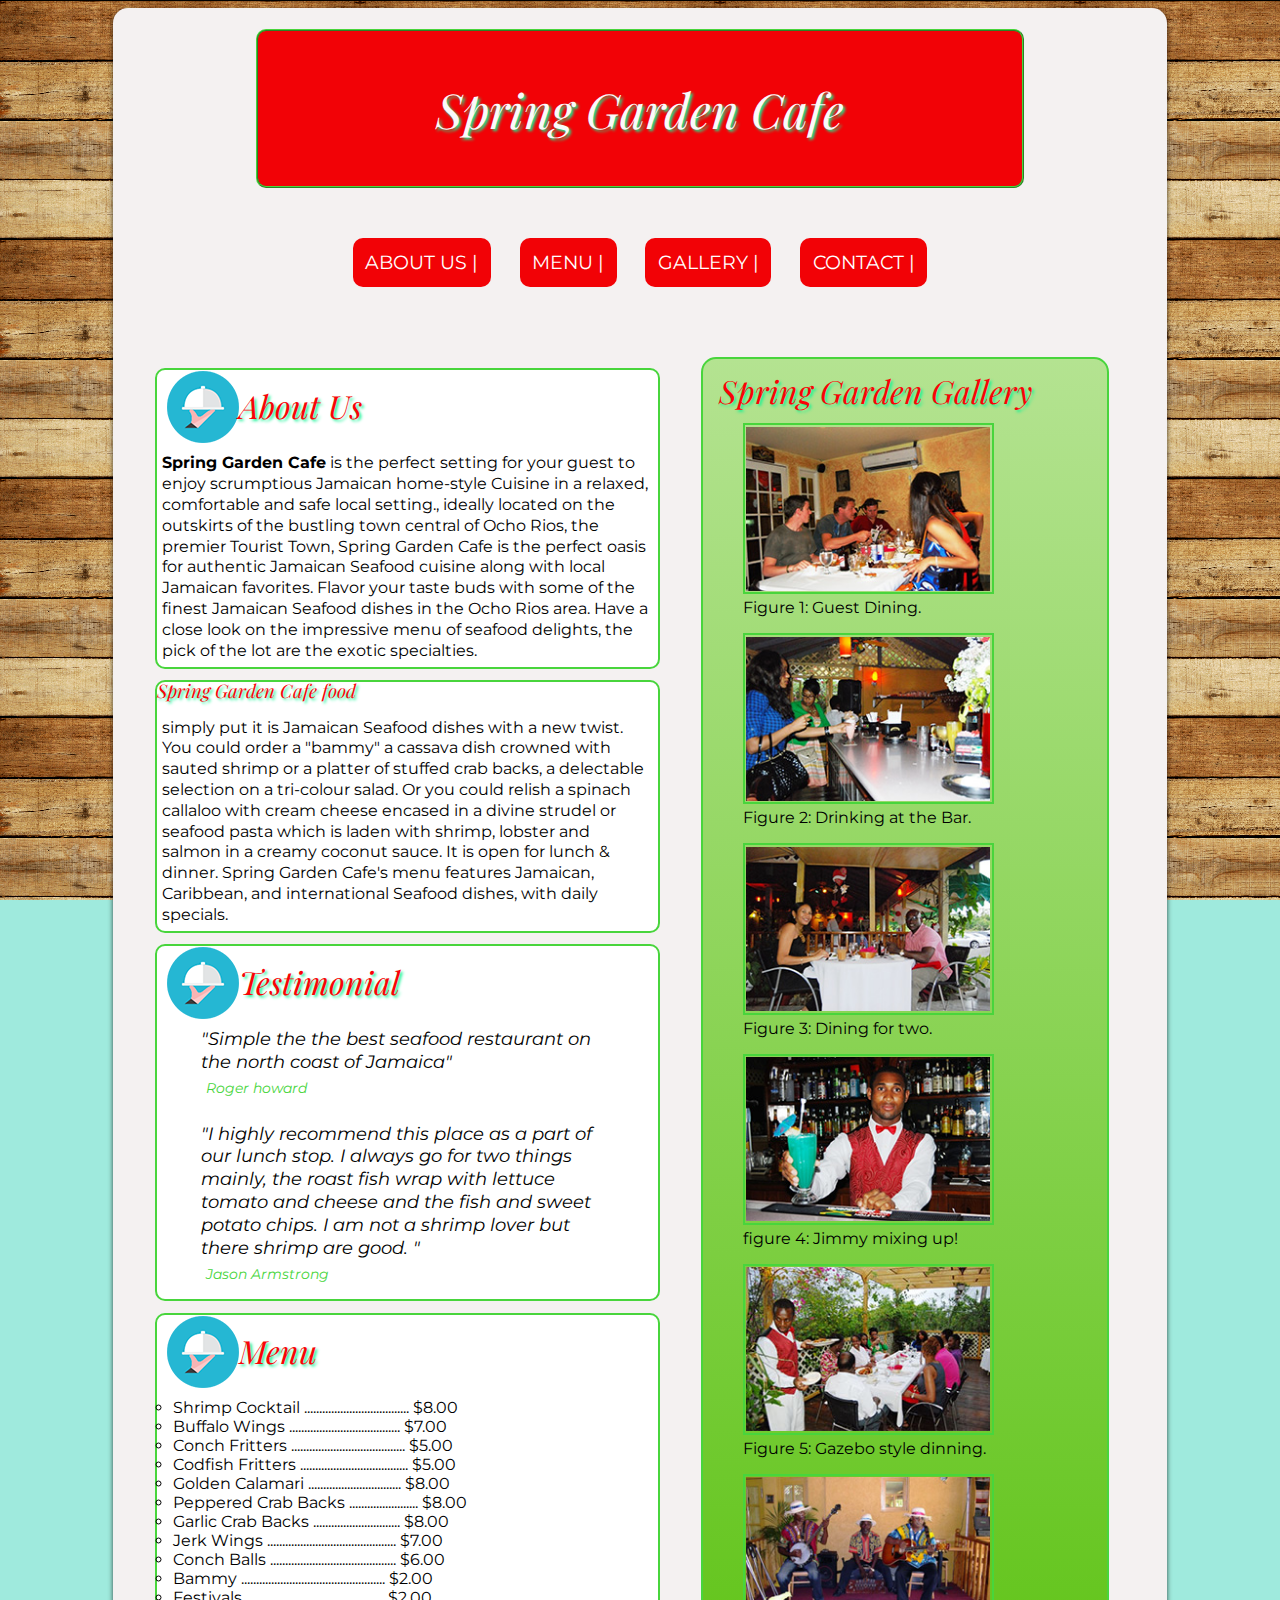
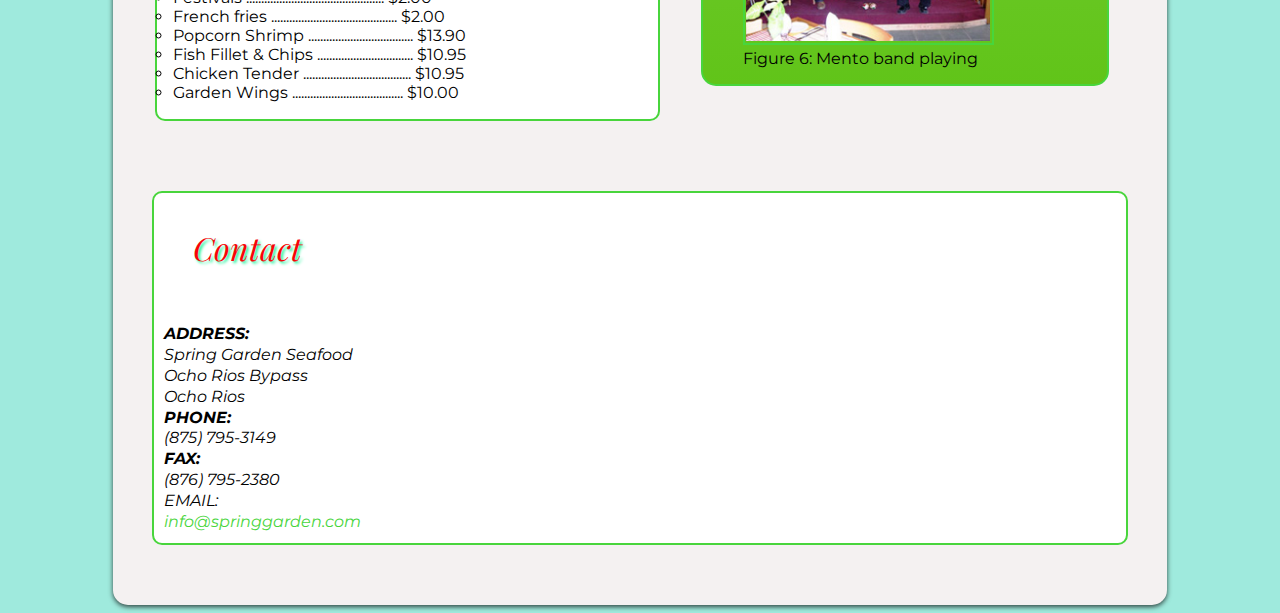
==== index.html @ 0aa4a7a1 "rename image" ====
<!DOCTYPE html>
<html>
<head lang="en">
<meta charset="UTF-8">
<title>Spring Garden Cafe</title>

<!-- Stylesheets -->
<link href="css/main.css" rel="stylesheet" >

<!--Google Fonts-->
<link href='http://fonts.googleapis.com/css?family=Montserrat:400,700' rel='stylesheet' type='text/css'>
<link href='http://fonts.googleapis.com/css?family=Playfair+Display:400,900italic,900,700italic,700,400italic' rel='stylesheet' type='text/css'>
</head>
<body>

<!--Container-->
<div class="container">
  <header><!--Header Start-->
    <div id = "logo"> 
      <!--<img src="images/spring garden logo.png" alt="Spring Garden" />-->
      <h1>Spring Garden Cafe</h1>
    </div>
    <nav id="main_nav"><!-- Navigation Start -->
      <ul>
        <li> <a href="#sg_about">About us |</a> </li>
        <li> <a href="#sg_menu"> Menu |</a> </li>
        <li><a href="#sg_gallery">Gallery |</a> </li>
        <li><a href="#sg_contact">Contact |</a> </li>
      </ul>
    </nav>
    <!-- Navigation Ends--> 
    
  </header>
  <!-- Header ends-->
  
  <div id="content">
    <section id="sg_about" class="sg_style">
      <div class="icon"></div>
      <h2>About Us</h2>
      <p><strong>Spring Garden Cafe</strong> is the perfect setting for your guest to enjoy scrumptious Jamaican home-style Cuisine in a relaxed, comfortable and safe local setting., ideally located on the outskirts of the bustling town central of Ocho Rios, the premier Tourist Town, Spring Garden Cafe  is the perfect oasis for  authentic Jamaican Seafood cuisine along with local Jamaican favorites. Flavor your taste buds with some of the finest Jamaican Seafood dishes in the Ocho Rios area. Have a close look on the impressive menu of seafood delights, the pick of the lot are the exotic specialties. </p>
    </section>
    <aside id="sg_aside" class="sg_style">
      <h3>Spring Garden Cafe food</h3>
      <p>simply put it is Jamaican Seafood dishes with a new twist. You could order a "bammy" a cassava dish crowned with sauted shrimp or a platter of stuffed crab backs, a delectable selection on a tri-colour salad. Or you could relish a spinach callaloo with cream cheese encased in a divine strudel or seafood pasta which is laden with shrimp, lobster and salmon in a creamy coconut sauce. It is open for lunch & dinner. Spring Garden Cafe's  menu features Jamaican, Caribbean, and international Seafood dishes, with daily specials. </p>
    </aside>
    <section id="sg_testimonials" class="sg_style">
      <div class="icon"></div>
      <h2>Testimonial</h2>
      <blockquote>
        <p>"Simple the the best seafood restaurant on the north coast of Jamaica"</p>
        <cite>Roger howard</cite></blockquote>
      <blockquote>
        <p>"I highly recommend this place as a part of our lunch stop. I always go for two things mainly, the roast fish wrap with lettuce tomato and cheese and the fish and sweet potato chips. I am not a shrimp lover but there shrimp  are good. "</p>
        <cite>Jason Armstrong</cite> </blockquote>
    </section>
    
    <!-- Testimonial Section Ends--> 
    
    <!--Menu-->
    
    <section id="sg_menu" class="sg_style">
      <div class="icon"></div>
      <h2>Menu</h2>
      <ol>
        <li>Shrimp Cocktail ................................... $8.00</li>
        <li>Buffalo Wings ..................................... $7.00</li>
        <li>Conch Fritters ...................................... $5.00</li>
        <li>Codfish Fritters .................................... $5.00</li>
        <li>Golden Calamari ............................... $8.00</li>
        <li>Peppered Crab Backs ....................... $8.00</li>
        <li>Garlic Crab Backs ............................. $8.00</li>
        <li> Jerk Wings ........................................... $7.00</li>
        <li>Conch Balls .......................................... $6.00</li>
        <li>Bammy ................................................ $2.00</li>
        <li>Festivals .............................................. $2.00</li>
        <li> French fries .......................................... $2.00</li>
        <li>Popcorn Shrimp ................................... $13.90</li>
        <li>Fish Fillet & Chips ................................ $10.95</li>
        <li>Chicken Tender .................................... $10.95</li>
        <li>Garden Wings ..................................... $10.00</li>
      </ol>
    </section>
    <!--Menu Ends--> 
  </div>
  <!--Content Div Ends--> 
  
  <!--Gallery-->
  
  <div id="photo">
    <section id="sg_gallery">
      <h2>Spring Garden Gallery</h2>
      <figure class="gimage"> <a href="images/Spring-Garden_image1.JPG"><img src="images/Spring-Garden_image1_thumb.JPG" alt="Guest dining"> </a>
        <figcaption>Figure 1: Guest Dining. </figcaption>
      </figure>
      <figure class="gimage"> <a href="images/Spring-Garden_image2.JPG"><img src="images/Spring-Garden_image2_thumb.JPG" alt="Drinking at the bar"> </a>
        <figcaption>Figure 2: Drinking at the Bar.</figcaption>
      </figure>
      <figure class="gimage"> <a href="images/Spring-Garden_image3.JPG"><img src="images/Spring-Garden_image3_thumb.JPG" alt="Couple dining"> </a>
        <figcaption>Figure 3: Dining for two.</figcaption>
      </figure>
      <figure class="gimage"> <a href="images/Spring-Garden_image4.JPG"><img src="images/Spring-Garden_image4_thumb.JPG" alt="Bartender Mixes"> </a>
        <figcaption>figure 4: Jimmy mixing up!</figcaption>
      </figure>
      <figure class="gimage"> <a href="images/Spring-Garden_image5.JPG"><img src="images/Spring-Garden_image5_thumb.JPG" alt="Gazebo Dining"> </a>
        <figcaption>Figure 5: Gazebo style dinning.</figcaption>
      </figure>
      <figure class="gimage"> <a href="images/Spring-Garden_image6.JPG"><img src="images/Spring-Garden_image6_thumb.JPG" alt="Mento Band Plays"> </a>
        <figcaption>Figure 6: Mento band playing</figcaption>
      </figure>
    </section>
    <!-- Gallery Ends--> 
  </div>
  <!-- Gallery Div Ends--> 
  
  <!--Footer-->
  <div id="footer">
    <footer id="sg_contact" class="sg_style">
      <h2>Contact</h2>
      <address>
      <p><strong>ADDRESS:</strong><br>
        Spring Garden Seafood<br>
        Ocho Rios Bypass<br>
        Ocho Rios<br>
        <strong>PHONE:</strong><br>
        (875) 795-3149<br>
        <strong>FAX:</strong><br>
        (876) 795-2380<br>
        EMAIL:<br>
        <a href='mailto:info@springgarden.com'>info@springgarden.com</a> </p>
      </address>
    </footer>
  </div>
  <!--Footer Div Ends--> 
</div>
<!--container End-->

</body>
</html>
---- css/main.css ----
/* CSS Document */
/*Assignment: Project 2*/
/* Table of Content
 ==================================================
 #Main Styles
 #Navigation
 #Layout Styles
 
 /* Main Styles
 ================================================== */

	

body{
	font-family: 'Montserrat', sans-serif;
	background: hsla(170,64%,54%,.5) url(../images/bg1.png) repeat fixed ;
	font-size:1em;
	
	
	
	
	
}

h1, h2, h3, h4 {
	font-family: 'Playfair Display', serif;
	font-style:italic;
	font-weight: normal;
	line-height: 1em;
	margin: 0 auto;
	text-shadow: 2px 2px 3px #0FF494;
	color:#F90307;
	
	
}


a:link {
    color: #48D53C;
}

a:visited {
    color: #D4D2D2;
}


a:hover{
	color:#c0c2ce;
		
}

a:active{
	color:#c0c2ce;
}

a{
text-decoration: none;
}



p{ 
	line-height: 130%;
	font-size:1em;
	margin:1.11%;
	padding:2.22% 0 0;
	text-align:left;
}

blockquote cite{
	padding:2.22%;
	font-style:italic;
	font-size:0.9em;
	color:#48D53C;
	
}

blockquote p{
	font-size:1.1em;
	font-style:italic;	
	
}

ol{
	list-style-type:circle;
	font-size:1em;
	margin:1.11%;
	padding:2.22% ;
	
}

.container{
	width:80%;
	padding:1.7%;
	margin:0 auto;
	background-color:hsla(0,13%,95%,1);
	border-radius:15px;
	box-shadow: 0px 2px 5px 0px rgba(0,0,0,0.7);
		
}

h1 {
	font-size: 3em;
	margin: 5% auto;
	
}
h2 {
	font-size: 2em;
	margin: 4%;
	
}

#logo{
	width: 72.22%;
	color:hsla(0,0%,98%,1.00);
	background:hsla(359,98%,48%,1.00);
	padding: 1.66%;
	position: static;
	text-align: center;
	margin:0 auto;
	border-radius: 10px;
	border: ridge 2px #48D53C;
	
	
}
#logo h1{
	color:hsla(0,0%,98%,1.00);
	text-align: center;		
		
}


 /* Navigation
 ================================================== */
 #main_nav{
	 margin: 10px 0;
	 padding: 5px 0;
	 
 }
 
 #main_nav ul{
	
	 	width:73.33%;
		text-align:center;
		margin:2.22%;
		padding:2.22%;
		margin:0 auto;

	 
 }
 
  #main_nav ul li{
	  color:#FFFFFF;
	  background-color:hsla(359,98%,48%,1.00);
	  display:inline-block;
	  text-decoration:none;
	  font-size:1.2em;
	  margin:1.66%;
	  padding:1.7%;
	  border-radius: 10px;

	 
 }
 
 #main_nav ul li a{
	 text-decoration:none;
	 color:#FFFFFF;
	 text-transform:uppercase;
	 transition:color 1s;

}
	 

 
 #main_nav ul li a:hover{
	 color:#48D53C;
	 
	 
 }
 
 #main_nav ul li a:active{
	 color:#D4D2D2;
	 
	 
 }


/* Layout Styles
 ================================================== */

.sg_style{
	background:rgba(255,255,255,1.00);
	margin:2.22% auto;
	text-align:left;
	border-radius:10px;
	border:solid 2px #48D53C;
	
		
}

.icon{
	width: 72px;
	height:72px;
	background: url(../images/Food-Dome.png) center right no-repeat;
	float:left;
	padding:2px 10px 0 0;

	
}


 .gimage img{
	display:inline-block;
	width:75%;
	padding:0.55%;
	border:solid 2px #48D53C;
	
	
}
.gimage img:hover{
	padding:0.55%;
	border:solid 2px #D4D2D2;
}



/* Column Layout 
 ================================================== */

#content {
	float:left;
	width: 50%;
	margin: 2%;
	
}


#photo {
	
	float:left;
	width: 40%;
	margin: 2%;
	background:##b4e391;
	background: -webkit-linear-gradient( #b4e391, #61c419); /* For Safari */
	background: -moz-linear-gradient(#b4e391, #61c419);/* For Firefox */
	background:linear-gradient(#b4e391, #61c419);/* Standard */
	border: 2px solid #48D53C;
	border-radius: 15px;
	
	  

}




#footer{

	padding: 1.7%;
	clear:both;
	
}
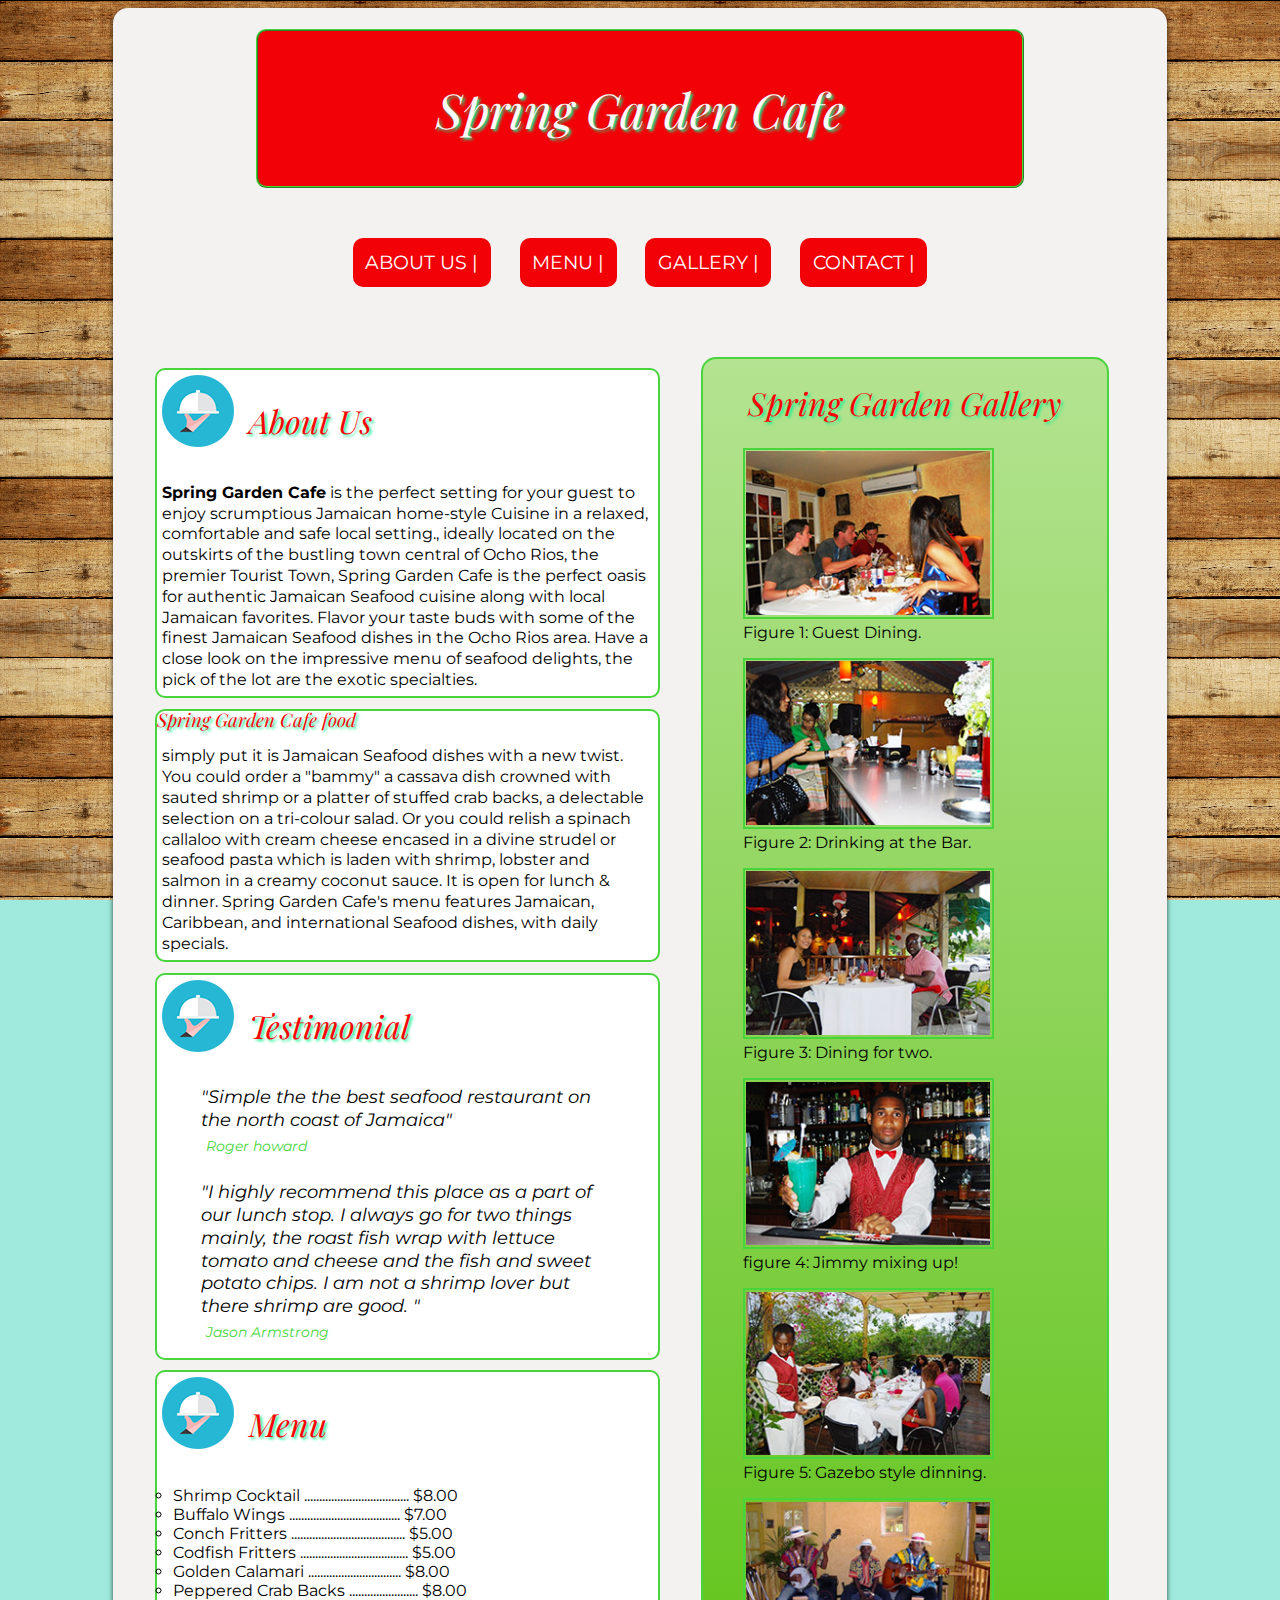
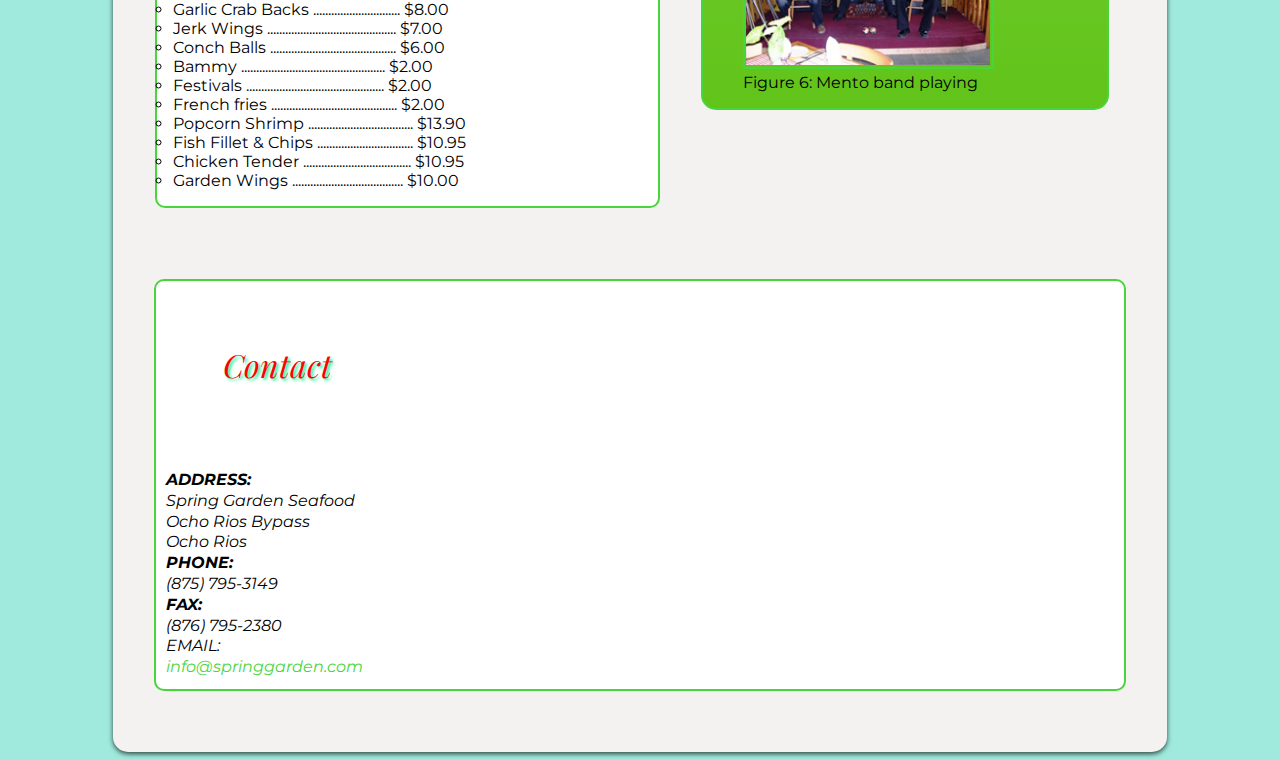
==== commit 1ea156a7: "errors" ====
--- a/index.html
+++ b/index.html
@@ -35,14 +35,14 @@
   
   <div id="content">
     <section id="sg_about" class="sg_style">
-      <div class="icon"></div>
-      <h2>About Us</h2>
+      <h3 class="icon"></h3>
+      <h2 >About Us</h2>
       <p><strong>Spring Garden Cafe</strong> is the perfect setting for your guest to enjoy scrumptious Jamaican home-style Cuisine in a relaxed, comfortable and safe local setting., ideally located on the outskirts of the bustling town central of Ocho Rios, the premier Tourist Town, Spring Garden Cafe  is the perfect oasis for  authentic Jamaican Seafood cuisine along with local Jamaican favorites. Flavor your taste buds with some of the finest Jamaican Seafood dishes in the Ocho Rios area. Have a close look on the impressive menu of seafood delights, the pick of the lot are the exotic specialties. </p>
     </section>
-    <aside id="sg_aside" class="sg_style">
+    <article id="sg_aside" class="sg_style">
       <h3>Spring Garden Cafe food</h3>
       <p>simply put it is Jamaican Seafood dishes with a new twist. You could order a "bammy" a cassava dish crowned with sauted shrimp or a platter of stuffed crab backs, a delectable selection on a tri-colour salad. Or you could relish a spinach callaloo with cream cheese encased in a divine strudel or seafood pasta which is laden with shrimp, lobster and salmon in a creamy coconut sauce. It is open for lunch & dinner. Spring Garden Cafe's  menu features Jamaican, Caribbean, and international Seafood dishes, with daily specials. </p>
-    </aside>
+    </article>
     <section id="sg_testimonials" class="sg_style">
       <div class="icon"></div>
       <h2>Testimonial</h2>
@@ -86,8 +86,8 @@
   
   <!--Gallery-->
   
-  <div id="photo">
-    <section id="sg_gallery">
+  
+    <aside id="sg_gallery">
       <h2>Spring Garden Gallery</h2>
       <figure class="gimage"> <a href="images/Spring-Garden_image1.JPG"><img src="images/Spring-Garden_image1_thumb.JPG" alt="Guest dining"> </a>
         <figcaption>Figure 1: Guest Dining. </figcaption>
@@ -107,10 +107,9 @@
       <figure class="gimage"> <a href="images/Spring-Garden_image6.JPG"><img src="images/Spring-Garden_image6_thumb.JPG" alt="Mento Band Plays"> </a>
         <figcaption>Figure 6: Mento band playing</figcaption>
       </figure>
-    </section>
+    </aside>
     <!-- Gallery Ends--> 
-  </div>
-  <!-- Gallery Div Ends--> 
+  
   
   <!--Footer-->
   <div id="footer">
--- a/css/main.css
+++ b/css/main.css
@@ -105,8 +105,9 @@
 	
 }
 h2 {
+	
 	font-size: 2em;
-	margin: 4%;
+	margin: 7%;
 	
 }
 
@@ -188,9 +189,11 @@
 /* Layout Styles
  ================================================== */
 
+
+
 .sg_style{
 	background:rgba(255,255,255,1.00);
-	margin:2.22% auto;
+	margin:2.1% auto;
 	text-align:left;
 	border-radius:10px;
 	border:solid 2px #48D53C;
@@ -199,11 +202,13 @@
 }
 
 .icon{
-	width: 72px;
+	width:72px;
 	height:72px;
-	background: url(../images/Food-Dome.png) center right no-repeat;
+	background: url(../images/Food-Dome.png) left top no-repeat ;
+	
 	float:left;
-	padding:2px 10px 0 0;
+	margin: 5px;
+	padding: 5px ;
 
 	
 }
@@ -222,6 +227,11 @@
 	border:solid 2px #D4D2D2;
 }
 
+#sg_gallery h2{
+	text-align:center;
+	
+}
+
 
 
 /* Column Layout 
@@ -235,12 +245,12 @@
 }
 
 
-#photo {
+#sg_gallery {
 	
 	float:left;
 	width: 40%;
 	margin: 2%;
-	background:##b4e391;
+	background:#b4e391;
 	background: -webkit-linear-gradient( #b4e391, #61c419); /* For Safari */
 	background: -moz-linear-gradient(#b4e391, #61c419);/* For Firefox */
 	background:linear-gradient(#b4e391, #61c419);/* Standard */
@@ -256,7 +266,7 @@
 
 #footer{
 
-	padding: 1.7%;
+	padding: 1.9%;
 	clear:both;
 	
 }
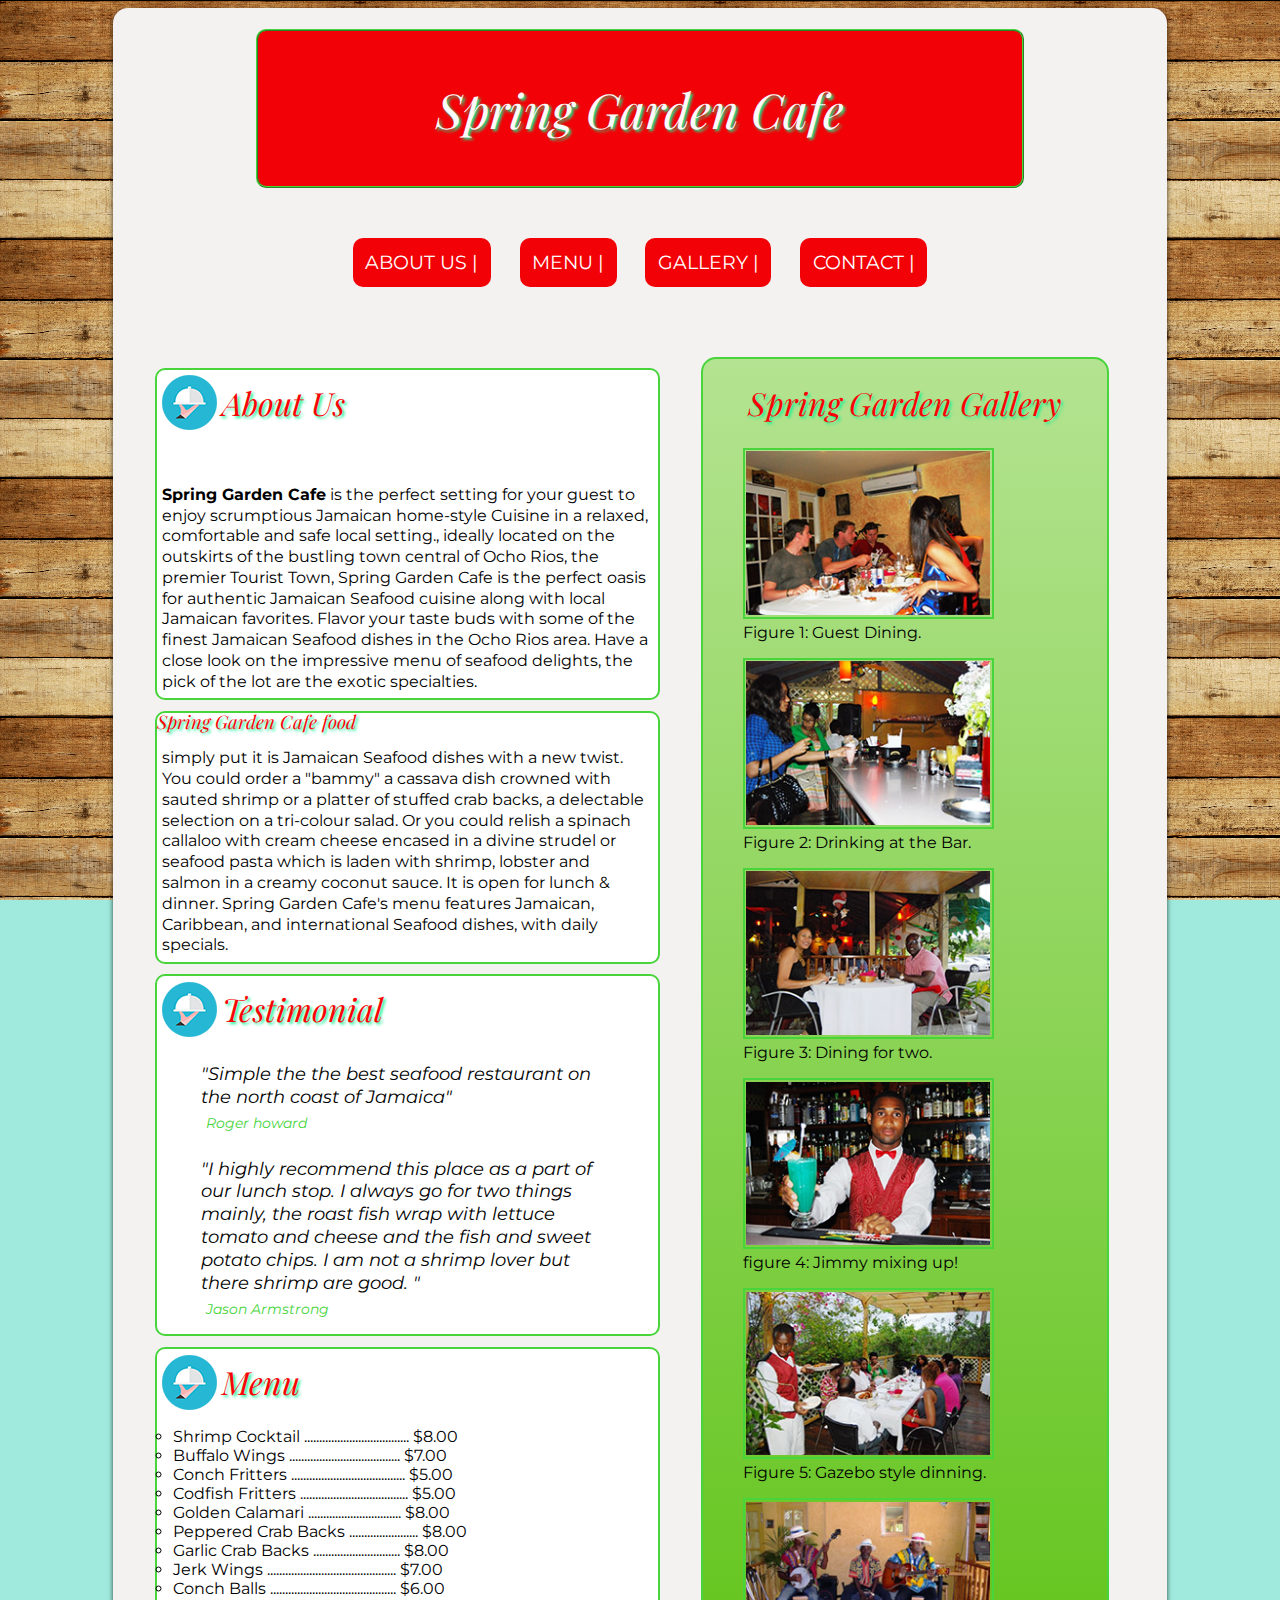
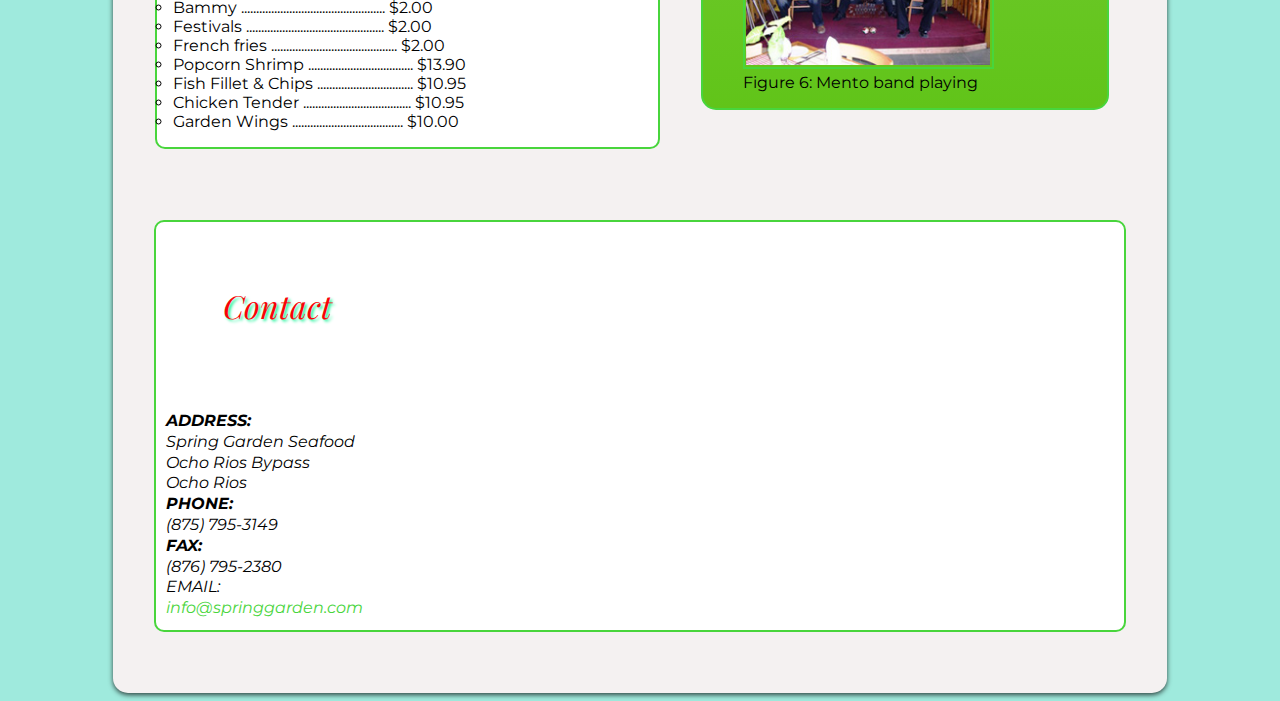
==== commit f4067782: "icon" ====
--- a/index.html
+++ b/index.html
@@ -35,8 +35,8 @@
   
   <div id="content">
     <section id="sg_about" class="sg_style">
-      <h3 class="icon"></h3>
-      <h2 >About Us</h2>
+      <h2 class="icon">About Us</h2>
+      <p>&nbsp;</p>
       <p><strong>Spring Garden Cafe</strong> is the perfect setting for your guest to enjoy scrumptious Jamaican home-style Cuisine in a relaxed, comfortable and safe local setting., ideally located on the outskirts of the bustling town central of Ocho Rios, the premier Tourist Town, Spring Garden Cafe  is the perfect oasis for  authentic Jamaican Seafood cuisine along with local Jamaican favorites. Flavor your taste buds with some of the finest Jamaican Seafood dishes in the Ocho Rios area. Have a close look on the impressive menu of seafood delights, the pick of the lot are the exotic specialties. </p>
     </section>
     <article id="sg_aside" class="sg_style">
@@ -44,8 +44,7 @@
       <p>simply put it is Jamaican Seafood dishes with a new twist. You could order a "bammy" a cassava dish crowned with sauted shrimp or a platter of stuffed crab backs, a delectable selection on a tri-colour salad. Or you could relish a spinach callaloo with cream cheese encased in a divine strudel or seafood pasta which is laden with shrimp, lobster and salmon in a creamy coconut sauce. It is open for lunch & dinner. Spring Garden Cafe's  menu features Jamaican, Caribbean, and international Seafood dishes, with daily specials. </p>
     </article>
     <section id="sg_testimonials" class="sg_style">
-      <div class="icon"></div>
-      <h2>Testimonial</h2>
+     <h2 class="icon">Testimonial</h2>
       <blockquote>
         <p>"Simple the the best seafood restaurant on the north coast of Jamaica"</p>
         <cite>Roger howard</cite></blockquote>
@@ -59,8 +58,7 @@
     <!--Menu-->
     
     <section id="sg_menu" class="sg_style">
-      <div class="icon"></div>
-      <h2>Menu</h2>
+      <h2 class="icon">Menu</h2>
       <ol>
         <li>Shrimp Cocktail ................................... $8.00</li>
         <li>Buffalo Wings ..................................... $7.00</li>
--- a/css/main.css
+++ b/css/main.css
@@ -108,6 +108,8 @@
 	
 	font-size: 2em;
 	margin: 7%;
+	
+	
 	
 }
 
@@ -201,14 +203,11 @@
 		
 }
 
-.icon{
-	width:72px;
-	height:72px;
-	background: url(../images/Food-Dome.png) left top no-repeat ;
-	
-	float:left;
-	margin: 5px;
-	padding: 5px ;
+h2.icon{
+	
+	background: url(../images/Food-Dome.png) no-repeat left center ;
+	margin: 5px 5px;
+	padding : 12px 60px;
 
 	
 }
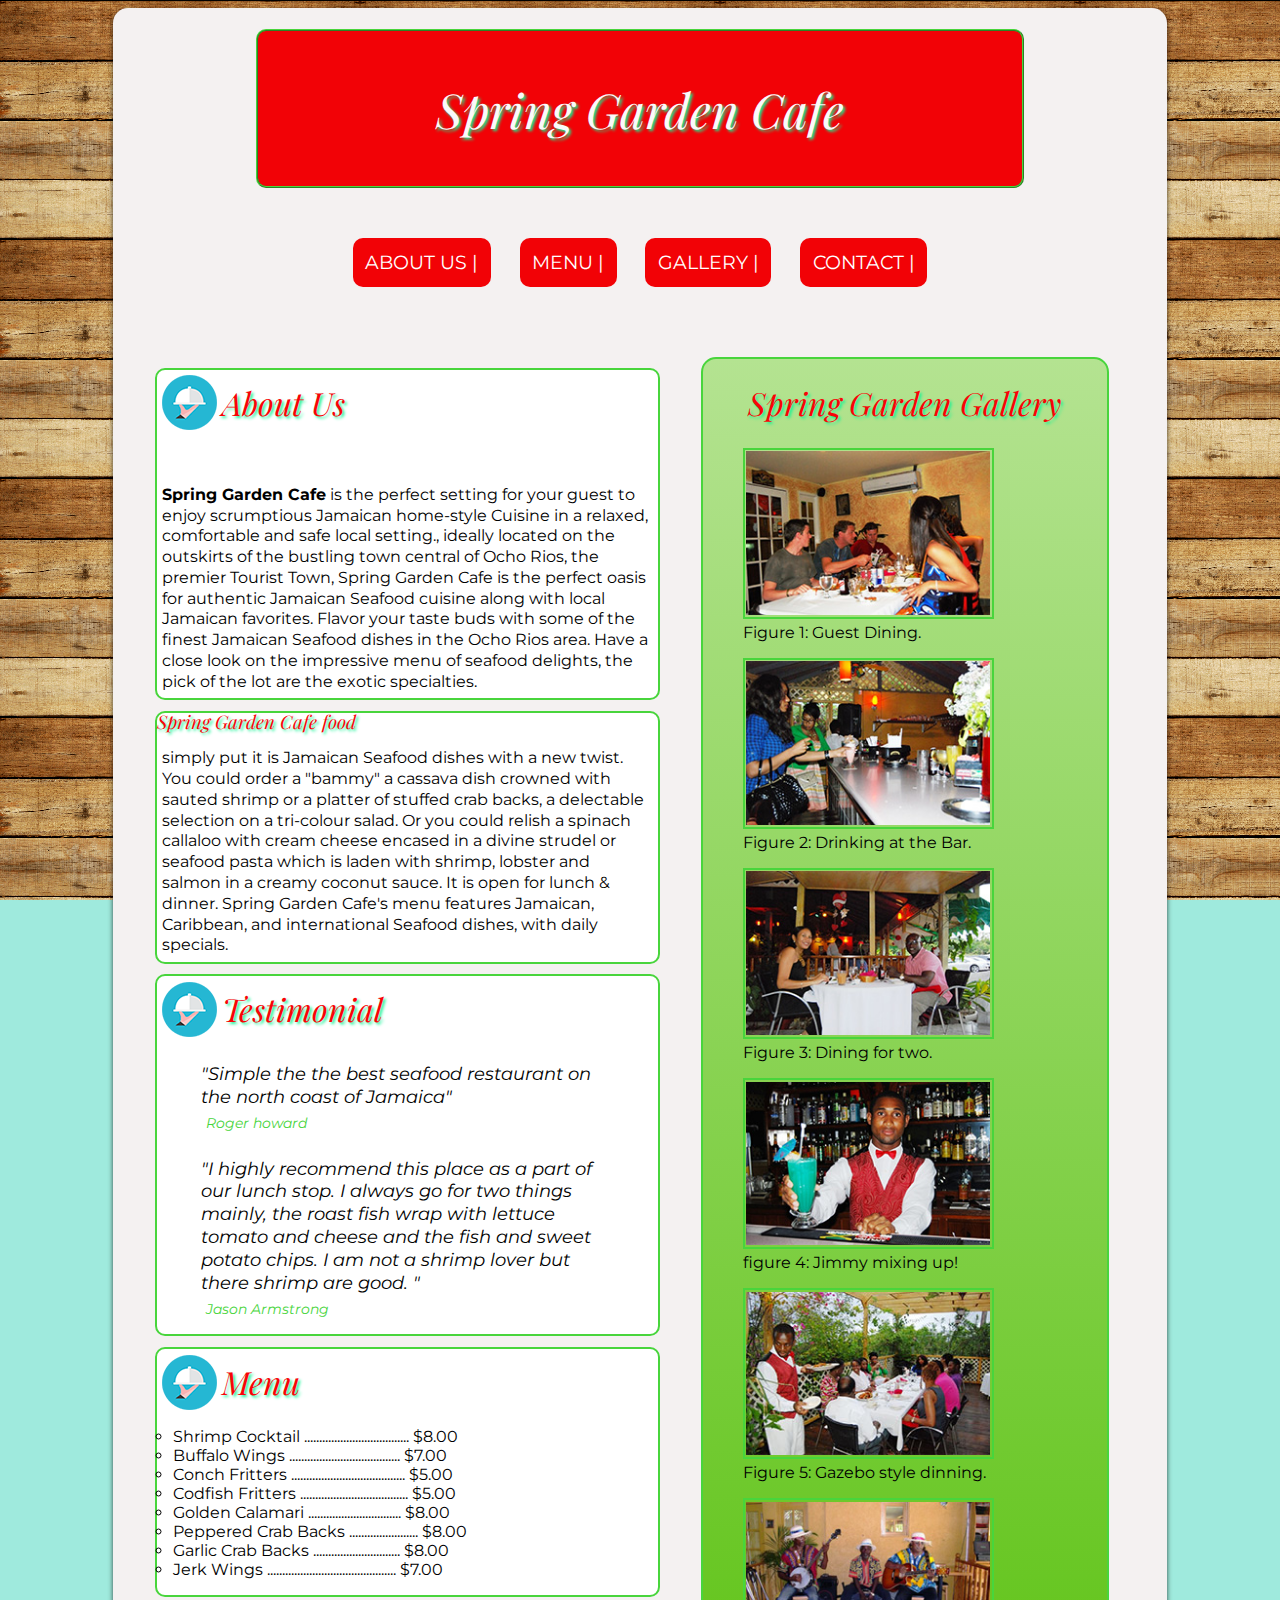
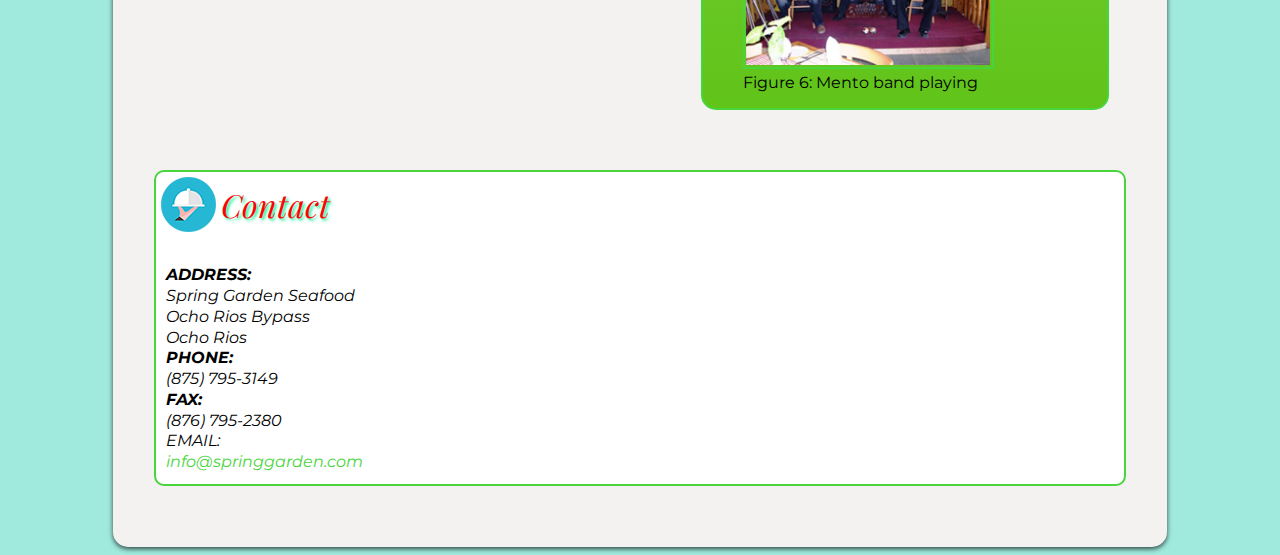
==== commit 347b43cf: "list" ====
--- a/index.html
+++ b/index.html
@@ -68,14 +68,6 @@
         <li>Peppered Crab Backs ....................... $8.00</li>
         <li>Garlic Crab Backs ............................. $8.00</li>
         <li> Jerk Wings ........................................... $7.00</li>
-        <li>Conch Balls .......................................... $6.00</li>
-        <li>Bammy ................................................ $2.00</li>
-        <li>Festivals .............................................. $2.00</li>
-        <li> French fries .......................................... $2.00</li>
-        <li>Popcorn Shrimp ................................... $13.90</li>
-        <li>Fish Fillet & Chips ................................ $10.95</li>
-        <li>Chicken Tender .................................... $10.95</li>
-        <li>Garden Wings ..................................... $10.00</li>
       </ol>
     </section>
     <!--Menu Ends--> 
@@ -112,7 +104,7 @@
   <!--Footer-->
   <div id="footer">
     <footer id="sg_contact" class="sg_style">
-      <h2>Contact</h2>
+      <h2 class="icon">Contact</h2>
       <address>
       <p><strong>ADDRESS:</strong><br>
         Spring Garden Seafood<br>
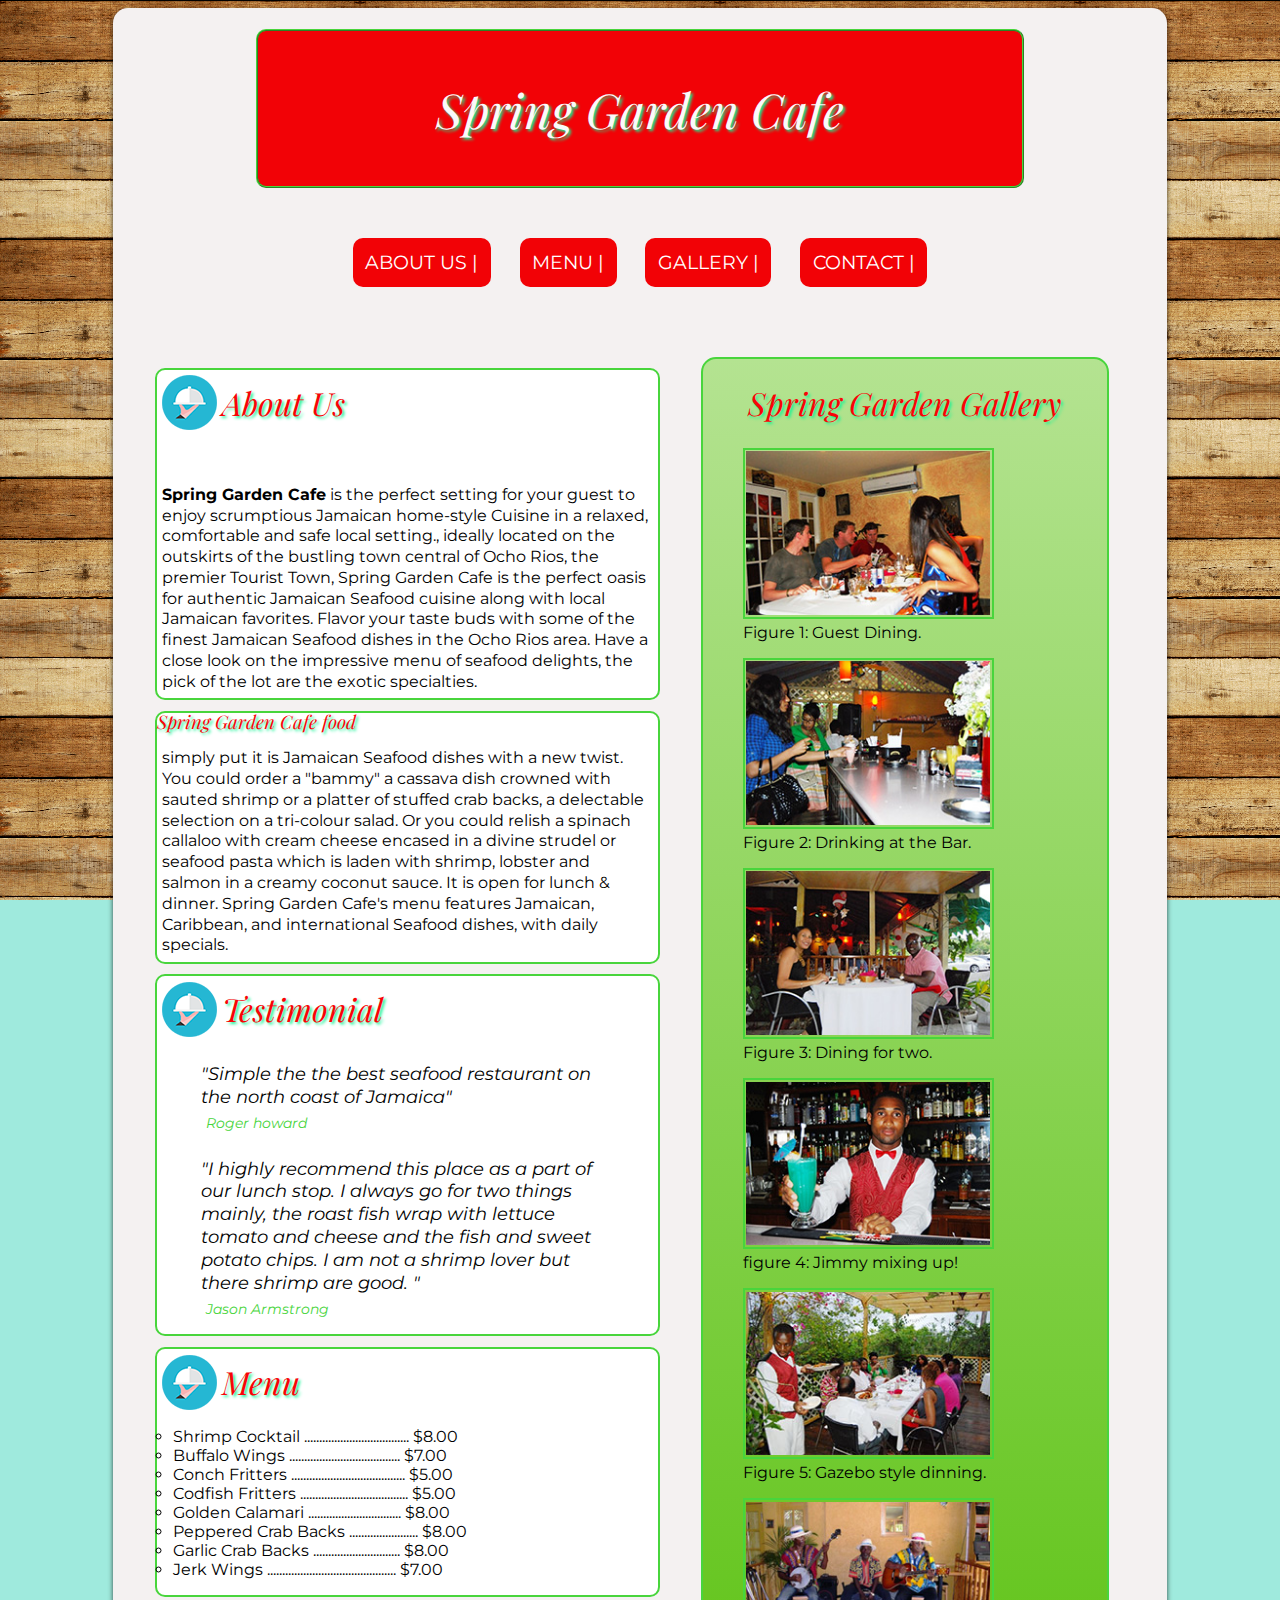
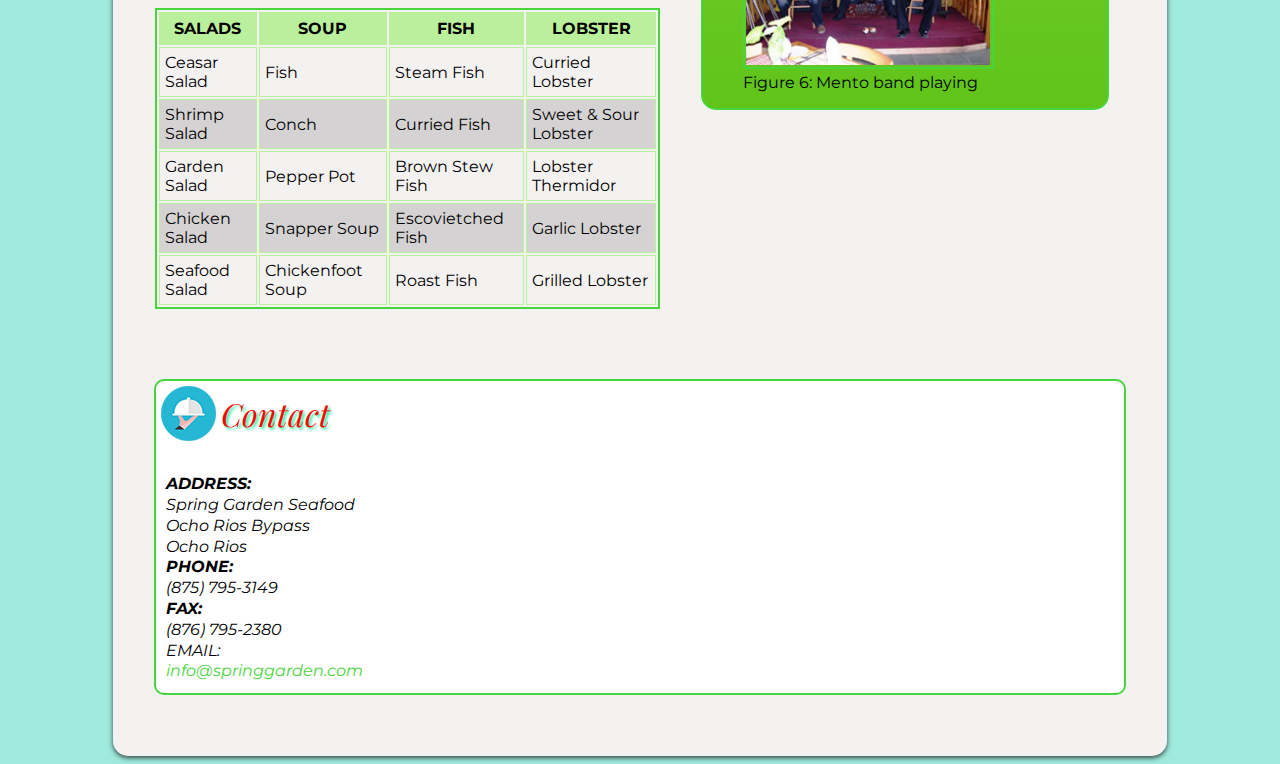
==== commit 36a2317e: "table" ====
--- a/index.html
+++ b/index.html
@@ -69,6 +69,70 @@
         <li>Garlic Crab Backs ............................. $8.00</li>
         <li> Jerk Wings ........................................... $7.00</li>
       </ol>
+      </section>
+      
+   
+ <!--Table Menu-->
+ 
+ <section>    
+      <table>
+      	<thead>
+        	<tr>
+            	<th>Salads</th>
+                <th>Soup</th>
+                <th>Fish</th>
+                <th>Lobster</th>
+            </tr>
+        
+        </thead>
+        
+        <tbody>
+        	<tr>
+            	<td>Ceasar Salad</td>
+                <td>Fish</td>
+                <td>Steam Fish</td>
+                <td>Curried Lobster</td>
+            
+            
+            </tr>
+            <tr class="line">
+            	<td>Shrimp Salad</td>
+                <td>Conch </td>
+                <td>Curried Fish</td>
+                <td>Sweet & Sour Lobster</td>
+            
+            
+            </tr>
+            <tr>
+            	<td>Garden Salad</td>
+                <td>Pepper Pot </td>
+                <td>Brown Stew Fish</td>
+                <td>Lobster Thermidor</td>
+            
+            
+            </tr>
+             <tr class="line">
+            	<td>Chicken Salad</td>
+                <td>Snapper Soup</td>
+                <td>Escovietched Fish</td>
+                <td>Garlic Lobster</td>
+            
+            
+            </tr>
+            <tr>
+            	<td>Seafood Salad</td>
+                <td>Chickenfoot Soup</td>
+                <td>Roast Fish</td>
+                <td>Grilled Lobster</td>
+            
+            
+            </tr>
+        
+        </tbody>
+      
+      
+      </table>
+     
     </section>
     <!--Menu Ends--> 
   </div>
--- a/css/main.css
+++ b/css/main.css
@@ -270,16 +270,46 @@
 	
 }
 
-
-
-
-
-
-
-
-
-
-
-
-
-
+/****Table Styles****/
+
+
+table{
+	margin:10px auto;
+	border:solid 2px #48D53C;
+	width:100%;
+	
+}
+table th, table td{
+	border: 1px solid #BAF09B;
+	padding: 5px;
+}
+
+table th{
+	background:#BAF09B;
+	color:#000;
+	font-size:16px;
+	font-weight:bold;
+	padding:6px;
+	text-transform:uppercase;
+	
+}
+
+
+.line{
+	background:#D4D2D2;
+	
+}
+
+
+
+
+
+
+
+
+
+
+
+
+
+
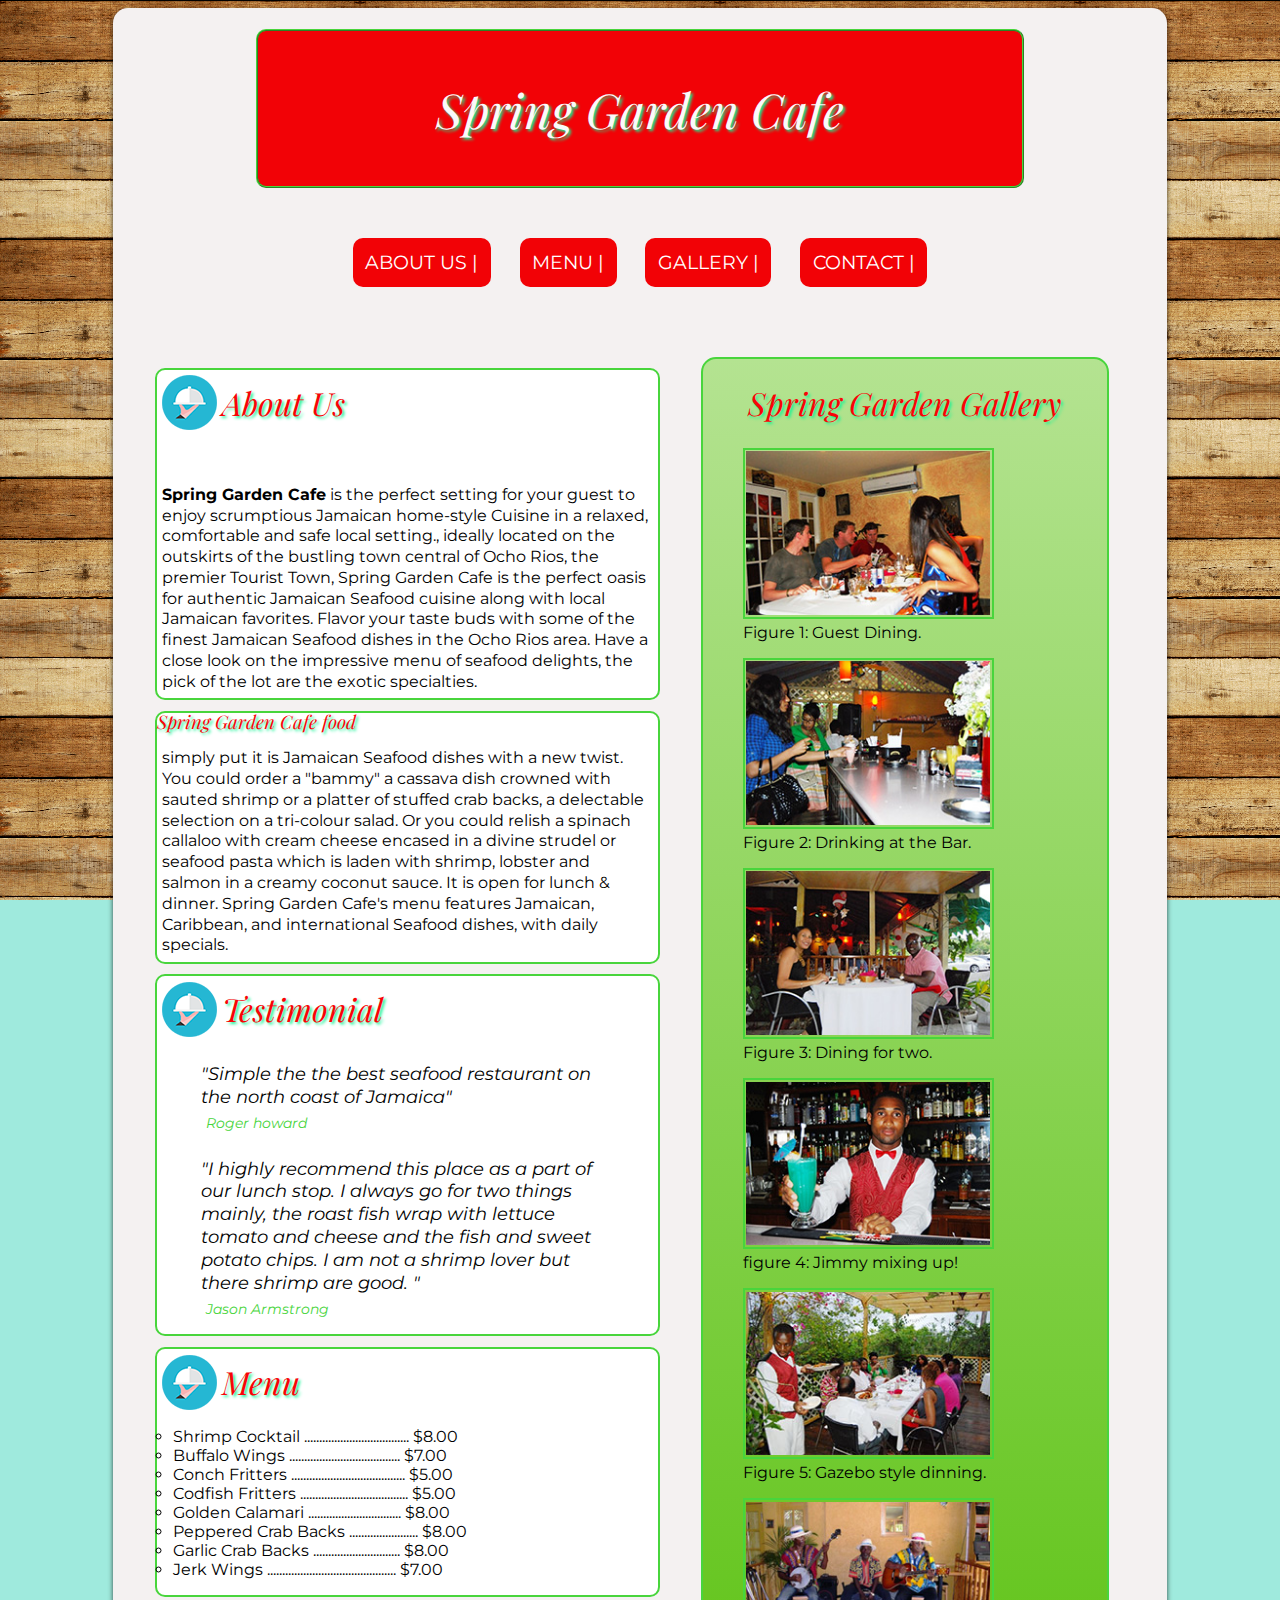
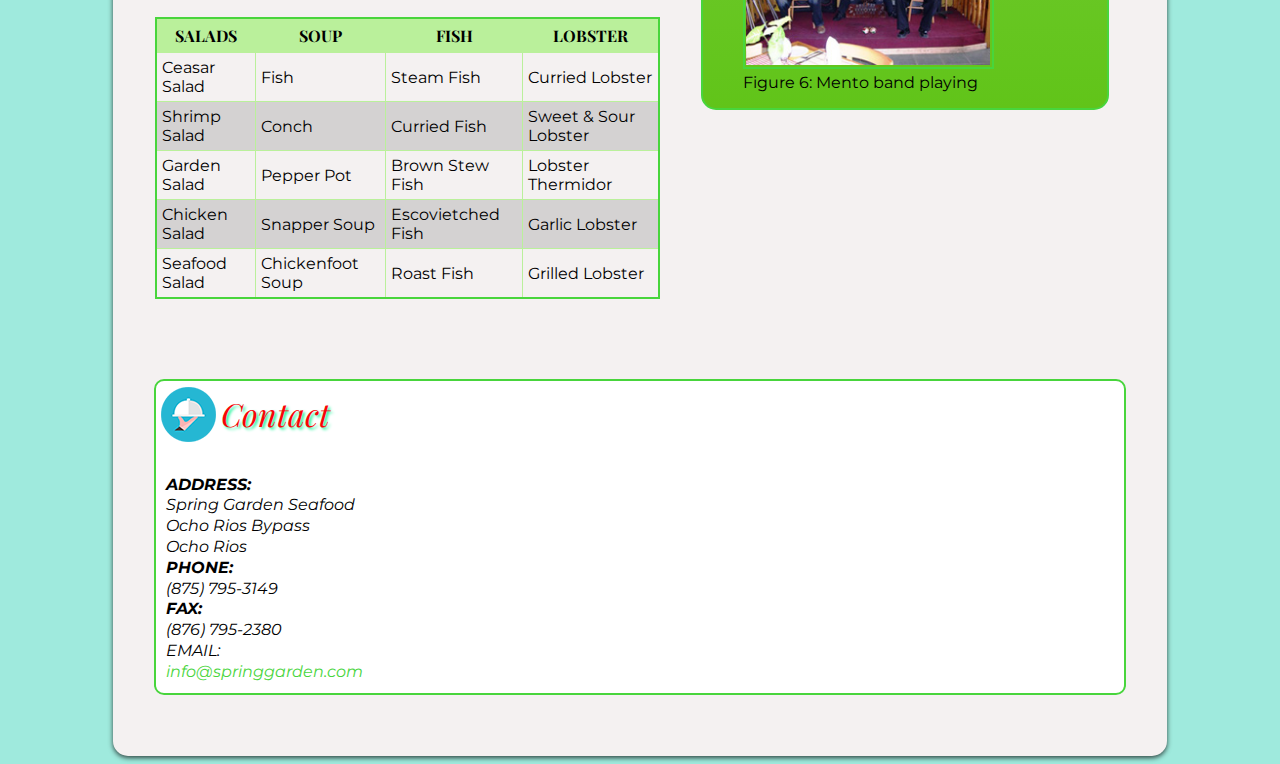
==== commit ffcd7b22: "tables" ====
--- a/index.html
+++ b/index.html
@@ -78,10 +78,10 @@
       <table>
       	<thead>
         	<tr>
-            	<th>Salads</th>
-                <th>Soup</th>
-                <th>Fish</th>
-                <th>Lobster</th>
+            	<th scope="col">Salads</th>
+                <th scope="col">Soup</th>
+                <th scope="col">Fish</th>
+                <th scope="col">Lobster</th>
             </tr>
         
         </thead>
--- a/css/main.css
+++ b/css/main.css
@@ -274,14 +274,18 @@
 
 
 table{
-	margin:10px auto;
+	margin:20px auto;
 	border:solid 2px #48D53C;
 	width:100%;
+	border-collapse:collapse;
+	
 	
 }
 table th, table td{
 	border: 1px solid #BAF09B;
 	padding: 5px;
+	
+	
 }
 
 table th{
@@ -291,7 +295,13 @@
 	font-weight:bold;
 	padding:6px;
 	text-transform:uppercase;
-	
+	font-family: 'Playfair Display', serif;
+	text-align: center;
+	
+}
+table tbody tr:hover td {
+	background: #F90307;
+	color:#fff;
 }
 
 
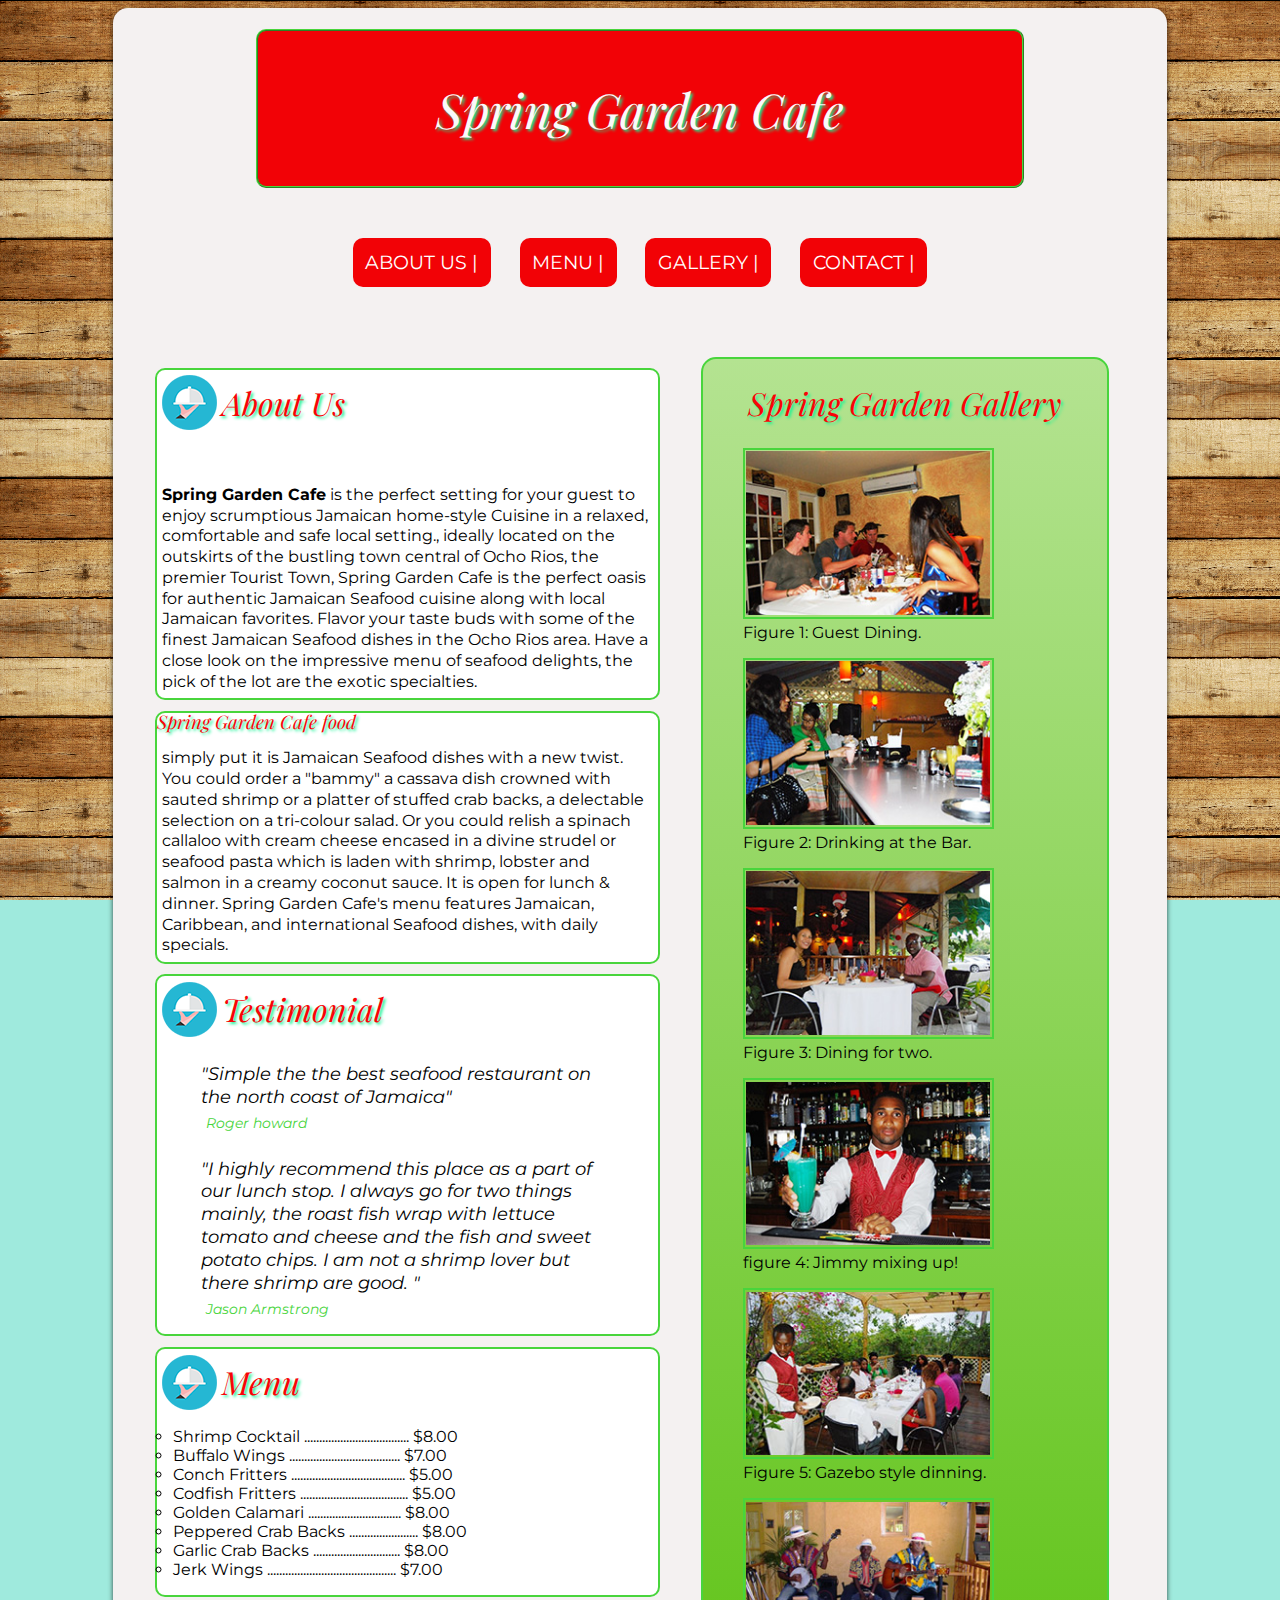
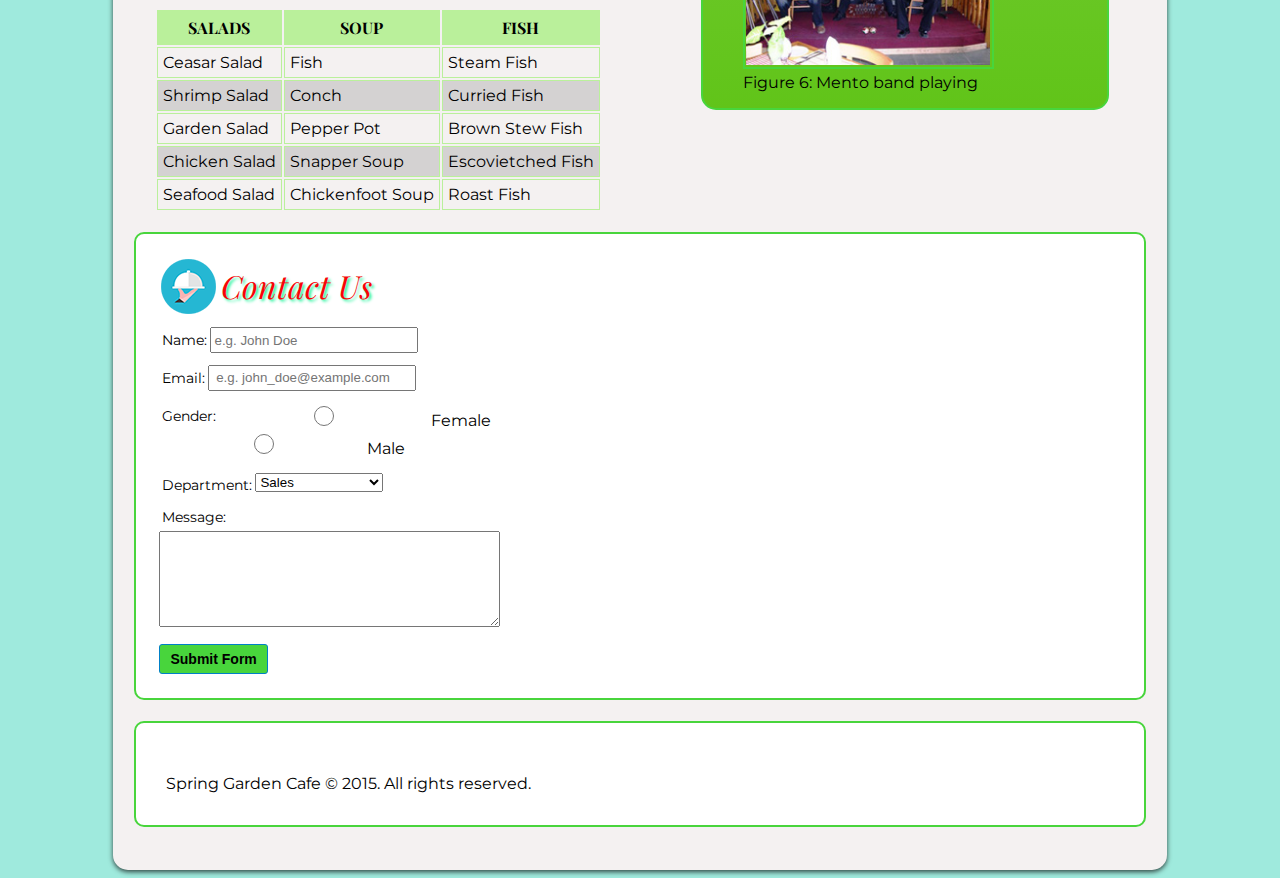
==== commit fa4f222a: "form" ====
--- a/index.html
+++ b/index.html
@@ -81,7 +81,7 @@
             	<th scope="col">Salads</th>
                 <th scope="col">Soup</th>
                 <th scope="col">Fish</th>
-                <th scope="col">Lobster</th>
+                
             </tr>
         
         </thead>
@@ -91,7 +91,7 @@
             	<td>Ceasar Salad</td>
                 <td>Fish</td>
                 <td>Steam Fish</td>
-                <td>Curried Lobster</td>
+                
             
             
             </tr>
@@ -99,7 +99,7 @@
             	<td>Shrimp Salad</td>
                 <td>Conch </td>
                 <td>Curried Fish</td>
-                <td>Sweet & Sour Lobster</td>
+               
             
             
             </tr>
@@ -107,7 +107,7 @@
             	<td>Garden Salad</td>
                 <td>Pepper Pot </td>
                 <td>Brown Stew Fish</td>
-                <td>Lobster Thermidor</td>
+                
             
             
             </tr>
@@ -115,7 +115,7 @@
             	<td>Chicken Salad</td>
                 <td>Snapper Soup</td>
                 <td>Escovietched Fish</td>
-                <td>Garlic Lobster</td>
+                
             
             
             </tr>
@@ -123,7 +123,7 @@
             	<td>Seafood Salad</td>
                 <td>Chickenfoot Soup</td>
                 <td>Roast Fish</td>
-                <td>Grilled Lobster</td>
+                
             
             
             </tr>
@@ -163,27 +163,55 @@
       </figure>
     </aside>
     <!-- Gallery Ends--> 
-  
+    
+    
+  <section id="sg_contact" class="sg_style" >
+  <h2 class="icon">Contact Us</h2>
+  <form class="contact-me" action="form/send_email.php" method="post">
+  	<p><label for="name">Name:</label>
+              <input type="text" name="name" id="name" placeholder="e.g. John Doe" required />
+              
+    </p>
+    <p>
+    <label for="email">Email:</label>
+              <input type="email" class="h5-email" name="email" id="email" placeholder=" e.g. john_doe@example.com" required pattern="(\w[-._\w]*\w@\w[-._\w]*\w\.\w{2,3})"/>
+    </p>
+    
+    <p>
+    <label for="gender">Gender:</label>
+    <input type="radio" name="gender" value="female">
+    Female
+<input type="radio" name="gender" value="male">Male
+    </p>
+    <p>
+     <label for="department">Department:</label>
+    	<select>
+        	<option value="sales">Sales</option>
+        	<option value="account">Accounts</option>
+         	<option value="customer">Customer Service</option>
+    
+    	</select>
+    
+    </p>
+    <p>
+    <label for="message">Message:</label>
+              <textarea name="message" id="message" cols="40" rows="6" required ></textarea>
+    </p>
+    <p>
+    <button class="submit" type="submit">Submit Form</button>
+    </p>
+  
+  </form>
+  
+  </section>
   
   <!--Footer-->
-  <div id="footer">
-    <footer id="sg_contact" class="sg_style">
-      <h2 class="icon">Contact</h2>
-      <address>
-      <p><strong>ADDRESS:</strong><br>
-        Spring Garden Seafood<br>
-        Ocho Rios Bypass<br>
-        Ocho Rios<br>
-        <strong>PHONE:</strong><br>
-        (875) 795-3149<br>
-        <strong>FAX:</strong><br>
-        (876) 795-2380<br>
-        EMAIL:<br>
-        <a href='mailto:info@springgarden.com'>info@springgarden.com</a> </p>
-      </address>
+ 
+    <footer id="sg_footer" class="sg_style">
+     <p class="copyRight">Spring Garden Cafe © 2015.  All rights reserved. </p>
     </footer>
-  </div>
-  <!--Footer Div Ends--> 
+  
+  <!--Footer  Ends--> 
 </div>
 <!--container End-->
 
--- a/css/main.css
+++ b/css/main.css
@@ -263,12 +263,14 @@
 
 
 
-#footer{
+footer, #sg_contact{
 
 	padding: 1.9%;
 	clear:both;
 	
 }
+
+copyRight
 
 /****Table Styles****/
 
@@ -310,16 +312,80 @@
 	
 }
 
-
-
-
-
-
-
-
-
-
-
-
-
-
+/****Table Styles ***/
+
+
+/*****Forms formatting***/
+
+
+	
+
+.contact-me {
+    width:350px;
+    list-style-type:none;
+	list-style-position:outside;
+	margin:0px;
+	padding:0px;
+}
+.contact_form p{
+	margin:2px;
+	padding: 10px;
+	position:relative;
+} 
+
+.contact-me label {
+	font-size:14px;
+	
+	margin: 2px;
+	display:block;
+	float:left;
+	
+	padding:1px;
+}
+
+.contact-me input {
+	width:200px;
+	height:20px; 
+	
+	
+}
+.contact-me input:focus, .contact-me textarea:focus {
+		background: #BAF09B; 
+		border:1px solid #48D53C; 
+		box-shadow: 0 0 3px #aaa; 
+		
+	}
+	
+	button.submit {
+		background:#48D53C;
+		background:linear-gradient(#b4e391, #61c419)
+		color:#FFF;
+		font-weight: bold;
+		padding: 6px 10px;
+		text-align: center;
+		border: 1px solid #0080c7;
+	border-bottom: 1px solid #0080c7;
+	border-radius: 3px;
+	font-size:14px;
+	}
+	
+	button.submit:hover {
+		background:#48D53C;
+		background:linear-gradient(#61c419, #b4e391)
+		
+	}
+
+
+
+
+
+
+
+
+
+
+
+
+
+
+
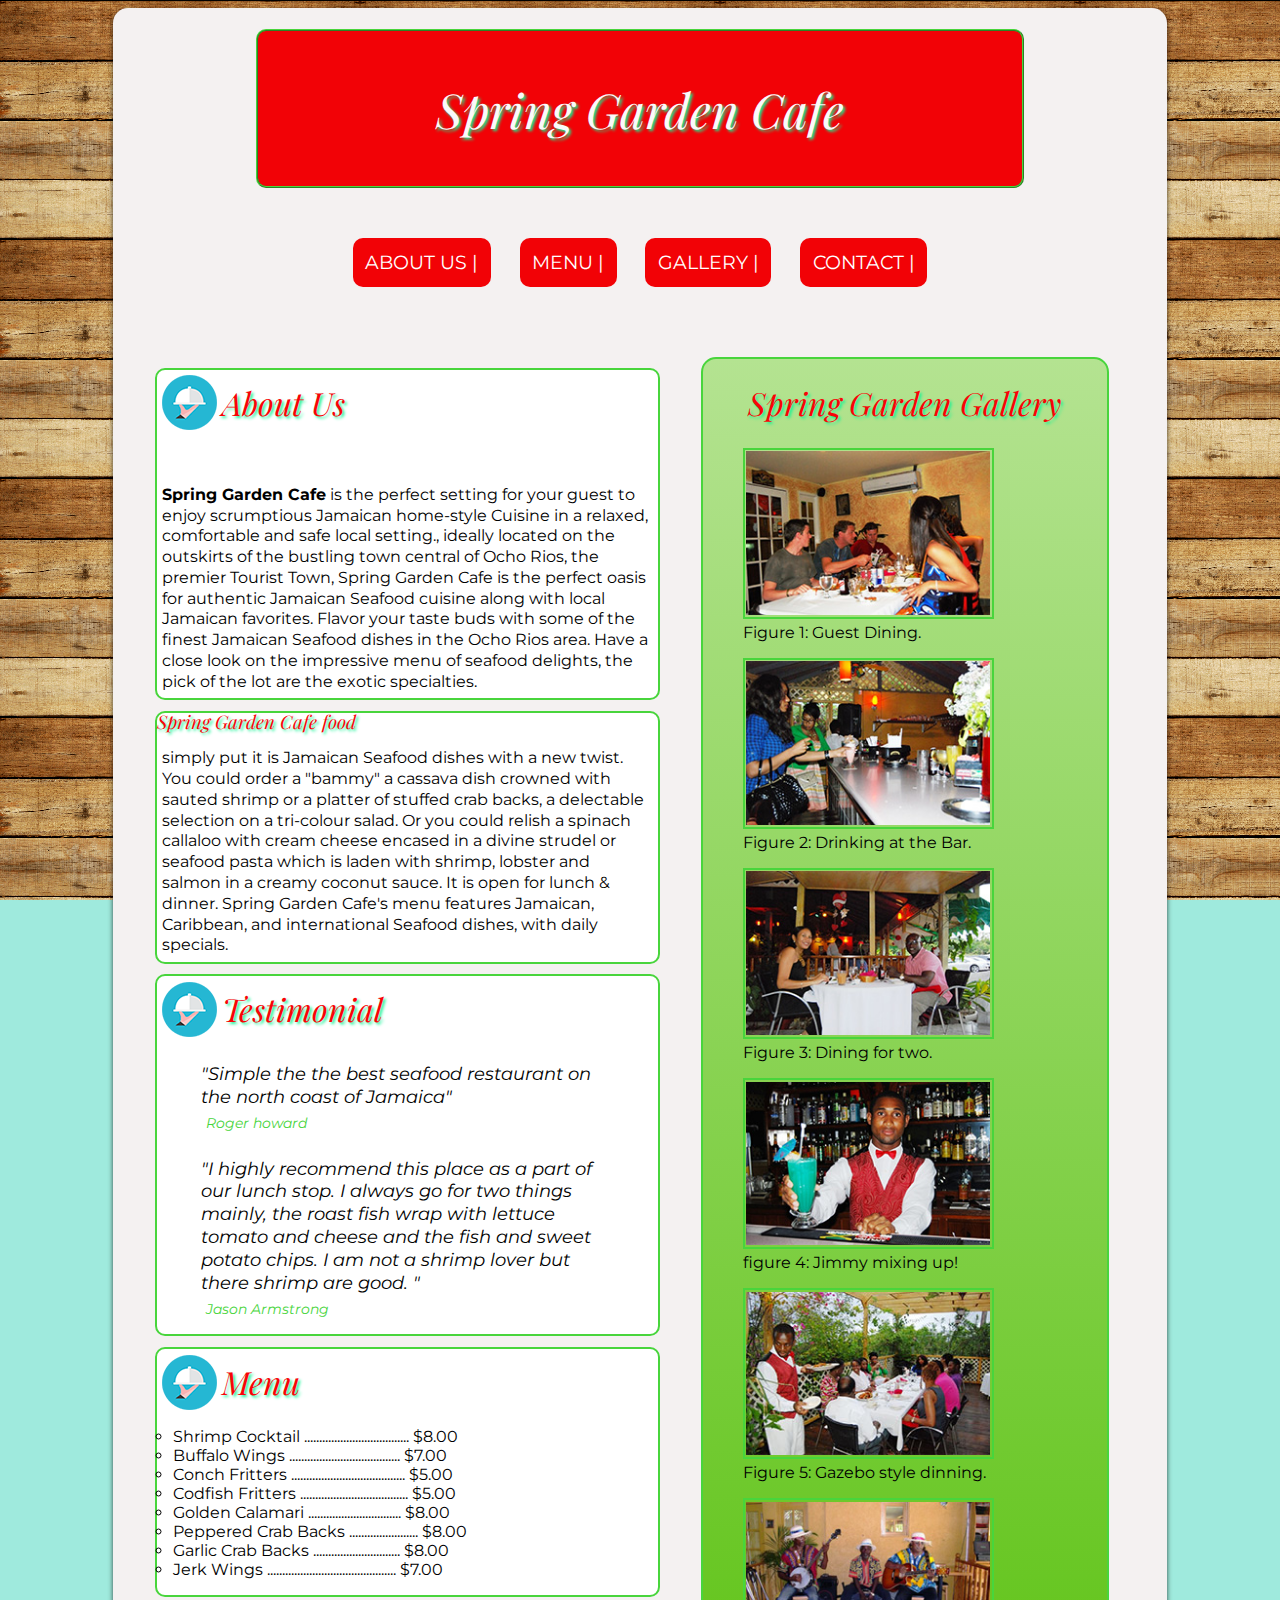
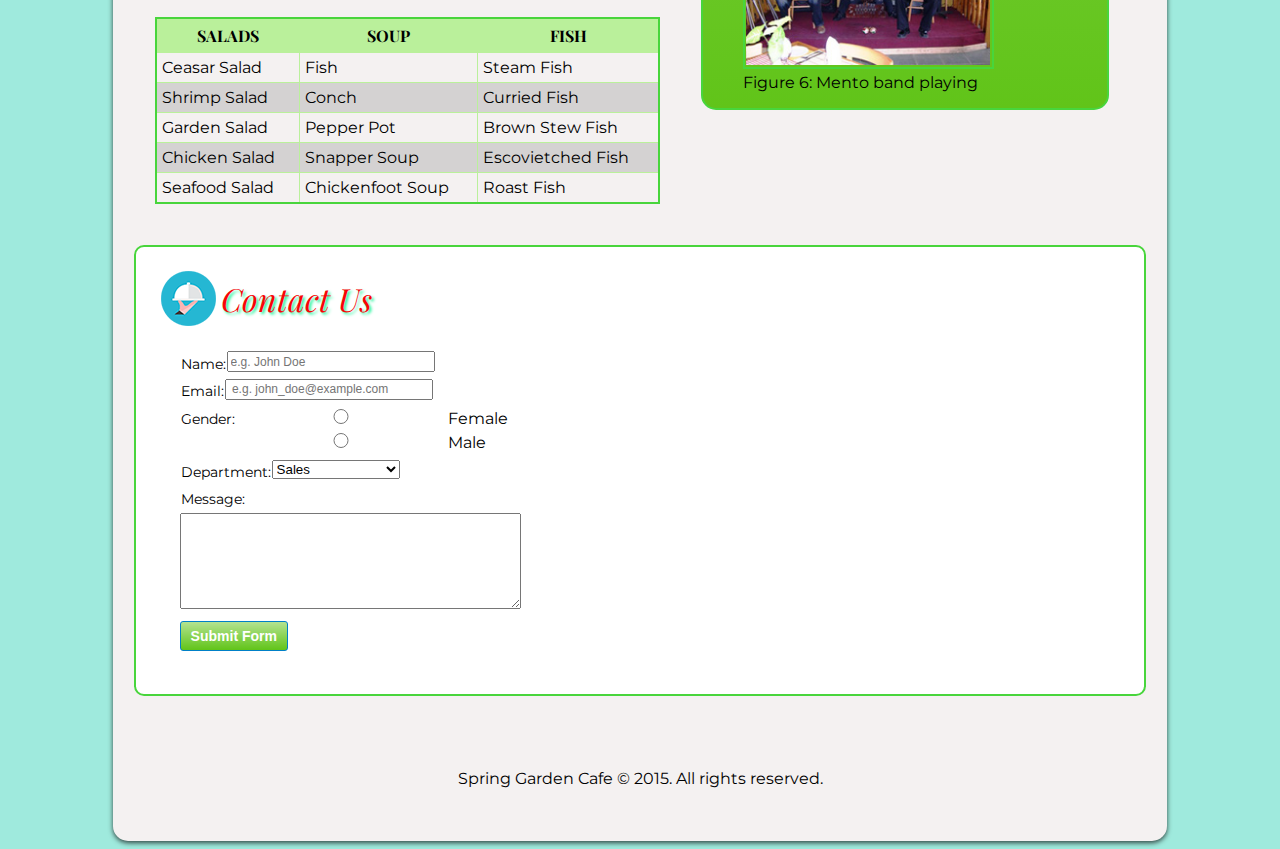
==== commit 62b309ce: "validation" ====
--- a/index.html
+++ b/index.html
@@ -44,7 +44,7 @@
       <p>simply put it is Jamaican Seafood dishes with a new twist. You could order a "bammy" a cassava dish crowned with sauted shrimp or a platter of stuffed crab backs, a delectable selection on a tri-colour salad. Or you could relish a spinach callaloo with cream cheese encased in a divine strudel or seafood pasta which is laden with shrimp, lobster and salmon in a creamy coconut sauce. It is open for lunch & dinner. Spring Garden Cafe's  menu features Jamaican, Caribbean, and international Seafood dishes, with daily specials. </p>
     </article>
     <section id="sg_testimonials" class="sg_style">
-     <h2 class="icon">Testimonial</h2>
+      <h2 class="icon">Testimonial</h2>
       <blockquote>
         <p>"Simple the the best seafood restaurant on the north coast of Jamaica"</p>
         <cite>Roger howard</cite></blockquote>
@@ -69,70 +69,47 @@
         <li>Garlic Crab Backs ............................. $8.00</li>
         <li> Jerk Wings ........................................... $7.00</li>
       </ol>
-      </section>
-      
-   
- <!--Table Menu-->
- 
- <section>    
+    </section>
+    
+    <!--Table Menu-->
+    
+    <section>
       <table>
-      	<thead>
-        	<tr>
-            	<th scope="col">Salads</th>
-                <th scope="col">Soup</th>
-                <th scope="col">Fish</th>
-                
-            </tr>
-        
+        <thead>
+          <tr>
+            <th scope="col">Salads</th>
+            <th scope="col">Soup</th>
+            <th scope="col">Fish</th>
+          </tr>
         </thead>
-        
         <tbody>
-        	<tr>
-            	<td>Ceasar Salad</td>
-                <td>Fish</td>
-                <td>Steam Fish</td>
-                
-            
-            
-            </tr>
-            <tr class="line">
-            	<td>Shrimp Salad</td>
-                <td>Conch </td>
-                <td>Curried Fish</td>
-               
-            
-            
-            </tr>
-            <tr>
-            	<td>Garden Salad</td>
-                <td>Pepper Pot </td>
-                <td>Brown Stew Fish</td>
-                
-            
-            
-            </tr>
-             <tr class="line">
-            	<td>Chicken Salad</td>
-                <td>Snapper Soup</td>
-                <td>Escovietched Fish</td>
-                
-            
-            
-            </tr>
-            <tr>
-            	<td>Seafood Salad</td>
-                <td>Chickenfoot Soup</td>
-                <td>Roast Fish</td>
-                
-            
-            
-            </tr>
-        
+          <tr>
+            <td>Ceasar Salad</td>
+            <td>Fish</td>
+            <td>Steam Fish</td>
+          </tr>
+          <tr class="line">
+            <td>Shrimp Salad</td>
+            <td>Conch </td>
+            <td>Curried Fish</td>
+          </tr>
+          <tr>
+            <td>Garden Salad</td>
+            <td>Pepper Pot </td>
+            <td>Brown Stew Fish</td>
+          </tr>
+          <tr class="line">
+            <td>Chicken Salad</td>
+            <td>Snapper Soup</td>
+            <td>Escovietched Fish</td>
+          </tr>
+          <tr>
+            <td>Seafood Salad</td>
+            <td>Chickenfoot Soup</td>
+            <td>Roast Fish</td>
+          </tr>
         </tbody>
-      
-      
       </table>
-     
     </section>
     <!--Menu Ends--> 
   </div>
@@ -140,77 +117,69 @@
   
   <!--Gallery-->
   
+  <aside id="sg_gallery">
+    <h2>Spring Garden Gallery</h2>
+    <figure class="gimage"> <a href="images/Spring-Garden_image1.JPG"><img src="images/Spring-Garden_image1_thumb.JPG" alt="Guest dining"> </a>
+      <figcaption>Figure 1: Guest Dining. </figcaption>
+    </figure>
+    <figure class="gimage"> <a href="images/Spring-Garden_image2.JPG"><img src="images/Spring-Garden_image2_thumb.JPG" alt="Drinking at the bar"> </a>
+      <figcaption>Figure 2: Drinking at the Bar.</figcaption>
+    </figure>
+    <figure class="gimage"> <a href="images/Spring-Garden_image3.JPG"><img src="images/Spring-Garden_image3_thumb.JPG" alt="Couple dining"> </a>
+      <figcaption>Figure 3: Dining for two.</figcaption>
+    </figure>
+    <figure class="gimage"> <a href="images/Spring-Garden_image4.JPG"><img src="images/Spring-Garden_image4_thumb.JPG" alt="Bartender Mixes"> </a>
+      <figcaption>figure 4: Jimmy mixing up!</figcaption>
+    </figure>
+    <figure class="gimage"> <a href="images/Spring-Garden_image5.JPG"><img src="images/Spring-Garden_image5_thumb.JPG" alt="Gazebo Dining"> </a>
+      <figcaption>Figure 5: Gazebo style dinning.</figcaption>
+    </figure>
+    <figure class="gimage"> <a href="images/Spring-Garden_image6.JPG"><img src="images/Spring-Garden_image6_thumb.JPG" alt="Mento Band Plays"> </a>
+      <figcaption>Figure 6: Mento band playing</figcaption>
+    </figure>
+  </aside>
+  <!-- Gallery Ends-->
   
-    <aside id="sg_gallery">
-      <h2>Spring Garden Gallery</h2>
-      <figure class="gimage"> <a href="images/Spring-Garden_image1.JPG"><img src="images/Spring-Garden_image1_thumb.JPG" alt="Guest dining"> </a>
-        <figcaption>Figure 1: Guest Dining. </figcaption>
-      </figure>
-      <figure class="gimage"> <a href="images/Spring-Garden_image2.JPG"><img src="images/Spring-Garden_image2_thumb.JPG" alt="Drinking at the bar"> </a>
-        <figcaption>Figure 2: Drinking at the Bar.</figcaption>
-      </figure>
-      <figure class="gimage"> <a href="images/Spring-Garden_image3.JPG"><img src="images/Spring-Garden_image3_thumb.JPG" alt="Couple dining"> </a>
-        <figcaption>Figure 3: Dining for two.</figcaption>
-      </figure>
-      <figure class="gimage"> <a href="images/Spring-Garden_image4.JPG"><img src="images/Spring-Garden_image4_thumb.JPG" alt="Bartender Mixes"> </a>
-        <figcaption>figure 4: Jimmy mixing up!</figcaption>
-      </figure>
-      <figure class="gimage"> <a href="images/Spring-Garden_image5.JPG"><img src="images/Spring-Garden_image5_thumb.JPG" alt="Gazebo Dining"> </a>
-        <figcaption>Figure 5: Gazebo style dinning.</figcaption>
-      </figure>
-      <figure class="gimage"> <a href="images/Spring-Garden_image6.JPG"><img src="images/Spring-Garden_image6_thumb.JPG" alt="Mento Band Plays"> </a>
-        <figcaption>Figure 6: Mento band playing</figcaption>
-      </figure>
-    </aside>
-    <!-- Gallery Ends--> 
-    
-    
   <section id="sg_contact" class="sg_style" >
-  <h2 class="icon">Contact Us</h2>
-  <form class="contact-me" action="form/send_email.php" method="post">
-  	<p><label for="name">Name:</label>
-              <input type="text" name="name" id="name" placeholder="e.g. John Doe" required />
-              
-    </p>
-    <p>
-    <label for="email">Email:</label>
-              <input type="email" class="h5-email" name="email" id="email" placeholder=" e.g. john_doe@example.com" required pattern="(\w[-._\w]*\w@\w[-._\w]*\w\.\w{2,3})"/>
-    </p>
-    
-    <p>
-    <label for="gender">Gender:</label>
-    <input type="radio" name="gender" value="female">
-    Female
-<input type="radio" name="gender" value="male">Male
-    </p>
-    <p>
-     <label for="department">Department:</label>
-    	<select>
-        	<option value="sales">Sales</option>
-        	<option value="account">Accounts</option>
-         	<option value="customer">Customer Service</option>
-    
-    	</select>
-    
-    </p>
-    <p>
-    <label for="message">Message:</label>
-              <textarea name="message" id="message" cols="40" rows="6" required ></textarea>
-    </p>
-    <p>
-    <button class="submit" type="submit">Submit Form</button>
-    </p>
-  
-  </form>
-  
+    <h2 class="icon">Contact Us</h2>
+    <form class="contact-me" action="form/send_email.php" method="post">
+      <p>
+        <label for="name">Name:</label>
+        <input type="text" name="name" id="name" placeholder="e.g. John Doe" required />
+      </p>
+      <p>
+        <label for="email">Email:</label>
+        <input type="email" class="h5-email" name="email" id="email" placeholder=" e.g. john_doe@example.com" required pattern="(\w[-._\w]*\w@\w[-._\w]*\w\.\w{2,3})"/>
+      </p>
+      <p>
+        <label >Gender:</label>
+        <input type="radio" name="gender" value="female">
+        Female
+        <input type="radio" name="gender" value="male">
+        Male </p>
+      <p>
+        <label >Department:</label>
+        <select>
+          <option value="sales">Sales</option>
+          <option value="account">Accounts</option>
+          <option value="customer">Customer Service</option>
+        </select>
+      </p>
+      <p>
+        <label for="message">Message:</label>
+        <textarea name="message" id="message" cols="40" rows="6" required ></textarea>
+      </p>
+      <p>
+        <button class="submit" type="submit">Submit Form</button>
+      </p>
+    </form>
   </section>
   
   <!--Footer-->
- 
-    <footer id="sg_footer" class="sg_style">
-     <p class="copyRight">Spring Garden Cafe © 2015.  All rights reserved. </p>
-    </footer>
   
+  <footer id="sg_footer">
+    <p class="copyRight">Spring Garden Cafe © 2015.  All rights reserved. </p>
+  </footer>  
   <!--Footer  Ends--> 
 </div>
 <!--container End-->
--- a/css/main.css
+++ b/css/main.css
@@ -132,6 +132,10 @@
 		
 }
 
+.copyRight{
+	text-align:center;
+}
+
 
  /* Navigation
  ================================================== */
@@ -270,7 +274,10 @@
 	
 }
 
-copyRight
+
+	
+
+
 
 /****Table Styles****/
 
@@ -312,31 +319,24 @@
 	
 }
 
-/****Table Styles ***/
-
 
 /*****Forms formatting***/
-
-
-	
 
 .contact-me {
     width:350px;
-    list-style-type:none;
-	list-style-position:outside;
-	margin:0px;
-	padding:0px;
-}
-.contact_form p{
+   	margin:10px;
+	padding:10px;
+}
+.contact-me p{
 	margin:2px;
-	padding: 10px;
+	padding: 2px;
 	position:relative;
 } 
 
 .contact-me label {
 	font-size:14px;
 	
-	margin: 2px;
+	margin: 2px 0;
 	display:block;
 	float:left;
 	
@@ -345,7 +345,10 @@
 
 .contact-me input {
 	width:200px;
-	height:20px; 
+	height:15px;
+	text-align:left;
+	font-size:12px;
+	
 	
 	
 }
@@ -356,17 +359,23 @@
 		
 	}
 	
+.contact-me input:hover, .contact-me textarea:hover{
+	
+		background: #B8B6B6; 
+		border:2px solid #BAF09B;
+	}
+	
+	
 	button.submit {
 		background:#48D53C;
-		background:linear-gradient(#b4e391, #61c419)
+		background:linear-gradient(#b4e391, #61c419);
 		color:#FFF;
 		font-weight: bold;
 		padding: 6px 10px;
 		text-align: center;
 		border: 1px solid #0080c7;
-	border-bottom: 1px solid #0080c7;
-	border-radius: 3px;
-	font-size:14px;
+		border-radius: 3px;
+		font-size:14px;
 	}
 	
 	button.submit:hover {
